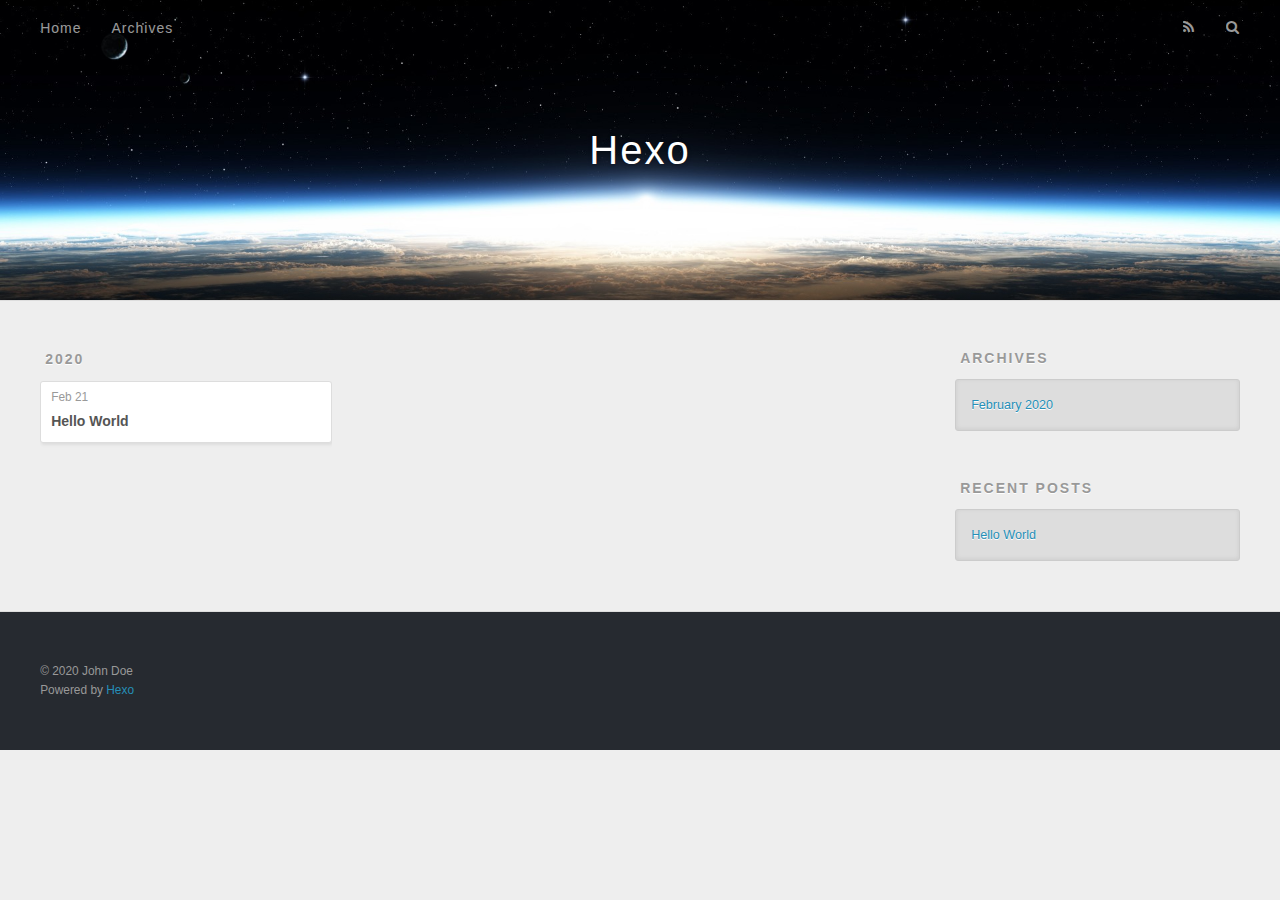
==== archives/2020/index.html @ e288b075 "Site updated: 2020-02-21 16:26:40" ====
<!DOCTYPE html>
<html>
<head>
  <meta charset="utf-8">
  

  
  <title>Archives: 2020 | Hexo</title>
  <meta name="viewport" content="width=device-width, initial-scale=1, maximum-scale=1">
  <meta property="og:type" content="website">
<meta property="og:title" content="Hexo">
<meta property="og:url" content="http://yoursite.com/archives/2020/index.html">
<meta property="og:site_name" content="Hexo">
<meta property="og:locale" content="en_US">
<meta property="article:author" content="John Doe">
<meta name="twitter:card" content="summary">
  
    <link rel="alternate" href="/atom.xml" title="Hexo" type="application/atom+xml">
  
  
    <link rel="icon" href="/favicon.png">
  
  
    <link href="//fonts.googleapis.com/css?family=Source+Code+Pro" rel="stylesheet" type="text/css">
  
  
<link rel="stylesheet" href="/css/style.css">

<meta name="generator" content="Hexo 4.2.0"></head>

<body>
  <div id="container">
    <div id="wrap">
      <header id="header">
  <div id="banner"></div>
  <div id="header-outer" class="outer">
    <div id="header-title" class="inner">
      <h1 id="logo-wrap">
        <a href="/" id="logo">Hexo</a>
      </h1>
      
    </div>
    <div id="header-inner" class="inner">
      <nav id="main-nav">
        <a id="main-nav-toggle" class="nav-icon"></a>
        
          <a class="main-nav-link" href="/">Home</a>
        
          <a class="main-nav-link" href="/archives">Archives</a>
        
      </nav>
      <nav id="sub-nav">
        
          <a id="nav-rss-link" class="nav-icon" href="/atom.xml" title="RSS Feed"></a>
        
        <a id="nav-search-btn" class="nav-icon" title="Search"></a>
      </nav>
      <div id="search-form-wrap">
        <form action="//google.com/search" method="get" accept-charset="UTF-8" class="search-form"><input type="search" name="q" class="search-form-input" placeholder="Search"><button type="submit" class="search-form-submit">&#xF002;</button><input type="hidden" name="sitesearch" value="http://yoursite.com"></form>
      </div>
    </div>
  </div>
</header>
      <div class="outer">
        <section id="main">
  
  
    
    
      
      
      <section class="archives-wrap">
        <div class="archive-year-wrap">
          <a href="/archives/2020" class="archive-year">2020</a>
        </div>
        <div class="archives">
    
    <article class="archive-article archive-type-post">
  <div class="archive-article-inner">
    <header class="archive-article-header">
      <a href="/2020/02/21/hello-world/" class="archive-article-date">
  <time datetime="2020-02-21T07:49:19.389Z" itemprop="datePublished">Feb 21</time>
</a>
      
  
    <h1 itemprop="name">
      <a class="archive-article-title" href="/2020/02/21/hello-world/">Hello World</a>
    </h1>
  

    </header>
  </div>
</article>
  
  
    </div></section>
  


</section>
        
          <aside id="sidebar">
  
    

  
    

  
    
  
    
  <div class="widget-wrap">
    <h3 class="widget-title">Archives</h3>
    <div class="widget">
      <ul class="archive-list"><li class="archive-list-item"><a class="archive-list-link" href="/archives/2020/02/">February 2020</a></li></ul>
    </div>
  </div>


  
    
  <div class="widget-wrap">
    <h3 class="widget-title">Recent Posts</h3>
    <div class="widget">
      <ul>
        
          <li>
            <a href="/2020/02/21/hello-world/">Hello World</a>
          </li>
        
      </ul>
    </div>
  </div>

  
</aside>
        
      </div>
      <footer id="footer">
  
  <div class="outer">
    <div id="footer-info" class="inner">
      &copy; 2020 John Doe<br>
      Powered by <a href="http://hexo.io/" target="_blank">Hexo</a>
    </div>
  </div>
</footer>
    </div>
    <nav id="mobile-nav">
  
    <a href="/" class="mobile-nav-link">Home</a>
  
    <a href="/archives" class="mobile-nav-link">Archives</a>
  
</nav>
    

<script src="//ajax.googleapis.com/ajax/libs/jquery/2.0.3/jquery.min.js"></script>


  
<link rel="stylesheet" href="/fancybox/jquery.fancybox.css">

  
<script src="/fancybox/jquery.fancybox.pack.js"></script>




<script src="/js/script.js"></script>




  </div>
</body>
</html>
---- css/style.css ----
body {
  width: 100%;
}
body:before,
body:after {
  content: "";
  display: table;
}
body:after {
  clear: both;
}
html,
body,
div,
span,
applet,
object,
iframe,
h1,
h2,
h3,
h4,
h5,
h6,
p,
blockquote,
pre,
a,
abbr,
acronym,
address,
big,
cite,
code,
del,
dfn,
em,
img,
ins,
kbd,
q,
s,
samp,
small,
strike,
strong,
sub,
sup,
tt,
var,
dl,
dt,
dd,
ol,
ul,
li,
fieldset,
form,
label,
legend,
table,
caption,
tbody,
tfoot,
thead,
tr,
th,
td {
  margin: 0;
  padding: 0;
  border: 0;
  outline: 0;
  font-weight: inherit;
  font-style: inherit;
  font-family: inherit;
  font-size: 100%;
  vertical-align: baseline;
}
body {
  line-height: 1;
  color: #000;
  background: #fff;
}
ol,
ul {
  list-style: none;
}
table {
  border-collapse: separate;
  border-spacing: 0;
  vertical-align: middle;
}
caption,
th,
td {
  text-align: left;
  font-weight: normal;
  vertical-align: middle;
}
a img {
  border: none;
}
input,
button {
  margin: 0;
  padding: 0;
}
input::-moz-focus-inner,
button::-moz-focus-inner {
  border: 0;
  padding: 0;
}
@font-face {
  font-family: FontAwesome;
  font-style: normal;
  font-weight: normal;
  src: url("fonts/fontawesome-webfont.eot?v=#4.0.3");
  src: url("fonts/fontawesome-webfont.eot?#iefix&v=#4.0.3") format("embedded-opentype"), url("fonts/fontawesome-webfont.woff?v=#4.0.3") format("woff"), url("fonts/fontawesome-webfont.ttf?v=#4.0.3") format("truetype"), url("fonts/fontawesome-webfont.svg#fontawesomeregular?v=#4.0.3") format("svg");
}
html,
body,
#container {
  height: 100%;
}
body {
  background: #eee;
  font: 14px -apple-system, BlinkMacSystemFont, "Segoe UI", "Roboto", "Oxygen", "Ubuntu", "Cantarell", "Fira Sans", "Droid Sans", "Helvetica Neue", sans-serif;
  -webkit-text-size-adjust: 100%;
}
.outer {
  max-width: 1220px;
  margin: 0 auto;
  padding: 0 20px;
}
.outer:before,
.outer:after {
  content: "";
  display: table;
}
.outer:after {
  clear: both;
}
.inner {
  display: inline;
  float: left;
  width: 98.33333333333333%;
  margin: 0 0.833333333333333%;
}
.left,
.alignleft {
  float: left;
}
.right,
.alignright {
  float: right;
}
.clear {
  clear: both;
}
#container {
  position: relative;
}
.mobile-nav-on {
  overflow: hidden;
}
#wrap {
  height: 100%;
  width: 100%;
  position: absolute;
  top: 0;
  left: 0;
  -webkit-transition: 0.2s ease-out;
  -moz-transition: 0.2s ease-out;
  -ms-transition: 0.2s ease-out;
  transition: 0.2s ease-out;
  z-index: 1;
  background: #eee;
}
.mobile-nav-on #wrap {
  left: 280px;
}
@media screen and (min-width: 768px) {
  #main {
    display: inline;
    float: left;
    width: 73.33333333333333%;
    margin: 0 0.833333333333333%;
  }
}
.article-date,
.article-category-link,
.archive-year,
.widget-title {
  text-decoration: none;
  text-transform: uppercase;
  letter-spacing: 2px;
  color: #999;
  margin-bottom: 1em;
  margin-left: 5px;
  line-height: 1em;
  text-shadow: 0 1px #fff;
  font-weight: bold;
}
.article-inner,
.archive-article-inner {
  background: #fff;
  -webkit-box-shadow: 1px 2px 3px #ddd;
  box-shadow: 1px 2px 3px #ddd;
  border: 1px solid #ddd;
  border-radius: 3px;
}
.article-entry h1,
.widget h1 {
  font-size: 2em;
}
.article-entry h2,
.widget h2 {
  font-size: 1.5em;
}
.article-entry h3,
.widget h3 {
  font-size: 1.3em;
}
.article-entry h4,
.widget h4 {
  font-size: 1.2em;
}
.article-entry h5,
.widget h5 {
  font-size: 1em;
}
.article-entry h6,
.widget h6 {
  font-size: 1em;
  color: #999;
}
.article-entry hr,
.widget hr {
  border: 1px dashed #ddd;
}
.article-entry strong,
.widget strong {
  font-weight: bold;
}
.article-entry em,
.widget em,
.article-entry cite,
.widget cite {
  font-style: italic;
}
.article-entry sup,
.widget sup,
.article-entry sub,
.widget sub {
  font-size: 0.75em;
  line-height: 0;
  position: relative;
  vertical-align: baseline;
}
.article-entry sup,
.widget sup {
  top: -0.5em;
}
.article-entry sub,
.widget sub {
  bottom: -0.2em;
}
.article-entry small,
.widget small {
  font-size: 0.85em;
}
.article-entry acronym,
.widget acronym,
.article-entry abbr,
.widget abbr {
  border-bottom: 1px dotted;
}
.article-entry ul,
.widget ul,
.article-entry ol,
.widget ol,
.article-entry dl,
.widget dl {
  margin: 0 20px;
  line-height: 1.6em;
}
.article-entry ul ul,
.widget ul ul,
.article-entry ol ul,
.widget ol ul,
.article-entry ul ol,
.widget ul ol,
.article-entry ol ol,
.widget ol ol {
  margin-top: 0;
  margin-bottom: 0;
}
.article-entry ul,
.widget ul {
  list-style: disc;
}
.article-entry ol,
.widget ol {
  list-style: decimal;
}
.article-entry dt,
.widget dt {
  font-weight: bold;
}
#header {
  height: 300px;
  position: relative;
  border-bottom: 1px solid #ddd;
}
#header:before,
#header:after {
  content: "";
  position: absolute;
  left: 0;
  right: 0;
  height: 40px;
}
#header:before {
  top: 0;
  background: -webkit-linear-gradient(rgba(0,0,0,0.2), transparent);
  background: -moz-linear-gradient(rgba(0,0,0,0.2), transparent);
  background: -ms-linear-gradient(rgba(0,0,0,0.2), transparent);
  background: linear-gradient(rgba(0,0,0,0.2), transparent);
}
#header:after {
  bottom: 0;
  background: -webkit-linear-gradient(transparent, rgba(0,0,0,0.2));
  background: -moz-linear-gradient(transparent, rgba(0,0,0,0.2));
  background: -ms-linear-gradient(transparent, rgba(0,0,0,0.2));
  background: linear-gradient(transparent, rgba(0,0,0,0.2));
}
#header-outer {
  height: 100%;
  position: relative;
}
#header-inner {
  position: relative;
  overflow: hidden;
}
#banner {
  position: absolute;
  top: 0;
  left: 0;
  width: 100%;
  height: 100%;
  background: url("images/banner.jpg") center #000;
  -webkit-background-size: cover;
  -moz-background-size: cover;
  background-size: cover;
  z-index: -1;
}
#header-title {
  text-align: center;
  height: 40px;
  position: absolute;
  top: 50%;
  left: 0;
  margin-top: -20px;
}
#logo,
#subtitle {
  text-decoration: none;
  color: #fff;
  font-weight: 300;
  text-shadow: 0 1px 4px rgba(0,0,0,0.3);
}
#logo {
  font-size: 40px;
  line-height: 40px;
  letter-spacing: 2px;
}
#subtitle {
  font-size: 16px;
  line-height: 16px;
  letter-spacing: 1px;
}
#subtitle-wrap {
  margin-top: 16px;
}
#main-nav {
  float: left;
  margin-left: -15px;
}
.nav-icon,
.main-nav-link {
  float: left;
  color: #fff;
  opacity: 0.6;
  text-decoration: none;
  text-shadow: 0 1px rgba(0,0,0,0.2);
  -webkit-transition: opacity 0.2s;
  -moz-transition: opacity 0.2s;
  -ms-transition: opacity 0.2s;
  transition: opacity 0.2s;
  display: block;
  padding: 20px 15px;
}
.nav-icon:hover,
.main-nav-link:hover {
  opacity: 1;
}
.nav-icon {
  font-family: FontAwesome;
  text-align: center;
  font-size: 14px;
  width: 14px;
  height: 14px;
  padding: 20px 15px;
  position: relative;
  cursor: pointer;
}
.main-nav-link {
  font-weight: 300;
  letter-spacing: 1px;
}
@media screen and (max-width: 479px) {
  .main-nav-link {
    display: none;
  }
}
#main-nav-toggle {
  display: none;
}
#main-nav-toggle:before {
  content: "\f0c9";
}
@media screen and (max-width: 479px) {
  #main-nav-toggle {
    display: block;
  }
}
#sub-nav {
  float: right;
  margin-right: -15px;
}
#nav-rss-link:before {
  content: "\f09e";
}
#nav-search-btn:before {
  content: "\f002";
}
#search-form-wrap {
  position: absolute;
  top: 15px;
  width: 150px;
  height: 30px;
  right: -150px;
  opacity: 0;
  -webkit-transition: 0.2s ease-out;
  -moz-transition: 0.2s ease-out;
  -ms-transition: 0.2s ease-out;
  transition: 0.2s ease-out;
}
#search-form-wrap.on {
  opacity: 1;
  right: 0;
}
@media screen and (max-width: 479px) {
  #search-form-wrap {
    width: 100%;
    right: -100%;
  }
}
.search-form {
  position: absolute;
  top: 0;
  left: 0;
  right: 0;
  background: #fff;
  padding: 5px 15px;
  border-radius: 15px;
  -webkit-box-shadow: 0 0 10px rgba(0,0,0,0.3);
  box-shadow: 0 0 10px rgba(0,0,0,0.3);
}
.search-form-input {
  border: none;
  background: none;
  color: #555;
  width: 100%;
  font: 13px -apple-system, BlinkMacSystemFont, "Segoe UI", "Roboto", "Oxygen", "Ubuntu", "Cantarell", "Fira Sans", "Droid Sans", "Helvetica Neue", sans-serif;
  outline: none;
}
.search-form-input::-webkit-search-results-decoration,
.search-form-input::-webkit-search-cancel-button {
  -webkit-appearance: none;
}
.search-form-submit {
  position: absolute;
  top: 50%;
  right: 10px;
  margin-top: -7px;
  font: 13px FontAwesome;
  border: none;
  background: none;
  color: #bbb;
  cursor: pointer;
}
.search-form-submit:hover,
.search-form-submit:focus {
  color: #777;
}
.article {
  margin: 50px 0;
}
.article-inner {
  overflow: hidden;
}
.article-meta:before,
.article-meta:after {
  content: "";
  display: table;
}
.article-meta:after {
  clear: both;
}
.article-date {
  float: left;
}
.article-category {
  float: left;
  line-height: 1em;
  color: #ccc;
  text-shadow: 0 1px #fff;
  margin-left: 8px;
}
.article-category:before {
  content: "\2022";
}
.article-category-link {
  margin: 0 12px 1em;
}
.article-header {
  padding: 20px 20px 0;
}
.article-title {
  text-decoration: none;
  font-size: 2em;
  font-weight: bold;
  color: #555;
  line-height: 1.1em;
  -webkit-transition: color 0.2s;
  -moz-transition: color 0.2s;
  -ms-transition: color 0.2s;
  transition: color 0.2s;
}
a.article-title:hover {
  color: #258fb8;
}
.article-entry {
  color: #555;
  padding: 0 20px;
}
.article-entry:before,
.article-entry:after {
  content: "";
  display: table;
}
.article-entry:after {
  clear: both;
}
.article-entry p,
.article-entry table {
  line-height: 1.6em;
  margin: 1.6em 0;
}
.article-entry h1,
.article-entry h2,
.article-entry h3,
.article-entry h4,
.article-entry h5,
.article-entry h6 {
  font-weight: bold;
}
.article-entry h1,
.article-entry h2,
.article-entry h3,
.article-entry h4,
.article-entry h5,
.article-entry h6 {
  line-height: 1.1em;
  margin: 1.1em 0;
}
.article-entry a {
  color: #258fb8;
  text-decoration: none;
}
.article-entry a:hover {
  text-decoration: underline;
}
.article-entry ul,
.article-entry ol,
.article-entry dl {
  margin-top: 1.6em;
  margin-bottom: 1.6em;
}
.article-entry img,
.article-entry video {
  max-width: 100%;
  height: auto;
  display: block;
  margin: auto;
}
.article-entry iframe {
  border: none;
}
.article-entry table {
  width: 100%;
  border-collapse: collapse;
  border-spacing: 0;
}
.article-entry th {
  font-weight: bold;
  border-bottom: 3px solid #ddd;
  padding-bottom: 0.5em;
}
.article-entry td {
  border-bottom: 1px solid #ddd;
  padding: 10px 0;
}
.article-entry blockquote {
  font-family: Georgia, "Times New Roman", serif;
  font-size: 1.4em;
  margin: 1.6em 20px;
  text-align: center;
}
.article-entry blockquote footer {
  font-size: 14px;
  margin: 1.6em 0;
  font-family: -apple-system, BlinkMacSystemFont, "Segoe UI", "Roboto", "Oxygen", "Ubuntu", "Cantarell", "Fira Sans", "Droid Sans", "Helvetica Neue", sans-serif;
}
.article-entry blockquote footer cite:before {
  content: "—";
  padding: 0 0.5em;
}
.article-entry .pullquote {
  text-align: left;
  width: 45%;
  margin: 0;
}
.article-entry .pullquote.left {
  margin-left: 0.5em;
  margin-right: 1em;
}
.article-entry .pullquote.right {
  margin-right: 0.5em;
  margin-left: 1em;
}
.article-entry .caption {
  color: #999;
  display: block;
  font-size: 0.9em;
  margin-top: 0.5em;
  position: relative;
  text-align: center;
}
.article-entry .video-container {
  position: relative;
  padding-top: 56.25%;
  height: 0;
  overflow: hidden;
}
.article-entry .video-container iframe,
.article-entry .video-container object,
.article-entry .video-container embed {
  position: absolute;
  top: 0;
  left: 0;
  width: 100%;
  height: 100%;
  margin-top: 0;
}
.article-more-link a {
  display: inline-block;
  line-height: 1em;
  padding: 6px 15px;
  border-radius: 15px;
  background: #eee;
  color: #999;
  text-shadow: 0 1px #fff;
  text-decoration: none;
}
.article-more-link a:hover {
  background: #258fb8;
  color: #fff;
  text-decoration: none;
  text-shadow: 0 1px #1e7293;
}
.article-footer {
  font-size: 0.85em;
  line-height: 1.6em;
  border-top: 1px solid #ddd;
  padding-top: 1.6em;
  margin: 0 20px 20px;
}
.article-footer:before,
.article-footer:after {
  content: "";
  display: table;
}
.article-footer:after {
  clear: both;
}
.article-footer a {
  color: #999;
  text-decoration: none;
}
.article-footer a:hover {
  color: #555;
}
.article-tag-list-item {
  float: left;
  margin-right: 10px;
}
.article-tag-list-link:before {
  content: "#";
}
.article-comment-link {
  float: right;
}
.article-comment-link:before {
  content: "\f075";
  font-family: FontAwesome;
  padding-right: 8px;
}
.article-share-link {
  cursor: pointer;
  float: right;
  margin-left: 20px;
}
.article-share-link:before {
  content: "\f064";
  font-family: FontAwesome;
  padding-right: 6px;
}
#article-nav {
  position: relative;
}
#article-nav:before,
#article-nav:after {
  content: "";
  display: table;
}
#article-nav:after {
  clear: both;
}
@media screen and (min-width: 768px) {
  #article-nav {
    margin: 50px 0;
  }
  #article-nav:before {
    width: 8px;
    height: 8px;
    position: absolute;
    top: 50%;
    left: 50%;
    margin-top: -4px;
    margin-left: -4px;
    content: "";
    border-radius: 50%;
    background: #ddd;
    -webkit-box-shadow: 0 1px 2px #fff;
    box-shadow: 0 1px 2px #fff;
  }
}
.article-nav-link-wrap {
  text-decoration: none;
  text-shadow: 0 1px #fff;
  color: #999;
  -webkit-box-sizing: border-box;
  -moz-box-sizing: border-box;
  box-sizing: border-box;
  margin-top: 50px;
  text-align: center;
  display: block;
}
.article-nav-link-wrap:hover {
  color: #555;
}
@media screen and (min-width: 768px) {
  .article-nav-link-wrap {
    width: 50%;
    margin-top: 0;
  }
}
@media screen and (min-width: 768px) {
  #article-nav-newer {
    float: left;
    text-align: right;
    padding-right: 20px;
  }
}
@media screen and (min-width: 768px) {
  #article-nav-older {
    float: right;
    text-align: left;
    padding-left: 20px;
  }
}
.article-nav-caption {
  text-transform: uppercase;
  letter-spacing: 2px;
  color: #ddd;
  line-height: 1em;
  font-weight: bold;
}
#article-nav-newer .article-nav-caption {
  margin-right: -2px;
}
.article-nav-title {
  font-size: 0.85em;
  line-height: 1.6em;
  margin-top: 0.5em;
}
.article-share-box {
  position: absolute;
  display: none;
  background: #fff;
  -webkit-box-shadow: 1px 2px 10px rgba(0,0,0,0.2);
  box-shadow: 1px 2px 10px rgba(0,0,0,0.2);
  border-radius: 3px;
  margin-left: -145px;
  overflow: hidden;
  z-index: 1;
}
.article-share-box.on {
  display: block;
}
.article-share-input {
  width: 100%;
  background: none;
  -webkit-box-sizing: border-box;
  -moz-box-sizing: border-box;
  box-sizing: border-box;
  font: 14px -apple-system, BlinkMacSystemFont, "Segoe UI", "Roboto", "Oxygen", "Ubuntu", "Cantarell", "Fira Sans", "Droid Sans", "Helvetica Neue", sans-serif;
  padding: 0 15px;
  color: #555;
  outline: none;
  border: 1px solid #ddd;
  border-radius: 3px 3px 0 0;
  height: 36px;
  line-height: 36px;
}
.article-share-links {
  background: #eee;
}
.article-share-links:before,
.article-share-links:after {
  content: "";
  display: table;
}
.article-share-links:after {
  clear: both;
}
.article-share-twitter,
.article-share-facebook,
.article-share-pinterest,
.article-share-google {
  width: 50px;
  height: 36px;
  display: block;
  float: left;
  position: relative;
  color: #999;
  text-shadow: 0 1px #fff;
}
.article-share-twitter:before,
.article-share-facebook:before,
.article-share-pinterest:before,
.article-share-google:before {
  font-size: 20px;
  font-family: FontAwesome;
  width: 20px;
  height: 20px;
  position: absolute;
  top: 50%;
  left: 50%;
  margin-top: -10px;
  margin-left: -10px;
  text-align: center;
}
.article-share-twitter:hover,
.article-share-facebook:hover,
.article-share-pinterest:hover,
.article-share-google:hover {
  color: #fff;
}
.article-share-twitter:before {
  content: "\f099";
}
.article-share-twitter:hover {
  background: #00aced;
  text-shadow: 0 1px #008abe;
}
.article-share-facebook:before {
  content: "\f09a";
}
.article-share-facebook:hover {
  background: #3b5998;
  text-shadow: 0 1px #2f477a;
}
.article-share-pinterest:before {
  content: "\f0d2";
}
.article-share-pinterest:hover {
  background: #cb2027;
  text-shadow: 0 1px #a21a1f;
}
.article-share-google:before {
  content: "\f0d5";
}
.article-share-google:hover {
  background: #dd4b39;
  text-shadow: 0 1px #be3221;
}
.article-gallery {
  background: #000;
  position: relative;
}
.article-gallery-photos {
  position: relative;
  overflow: hidden;
}
.article-gallery-img {
  display: none;
  max-width: 100%;
}
.article-gallery-img:first-child {
  display: block;
}
.article-gallery-img.loaded {
  position: absolute;
  display: block;
}
.article-gallery-img img {
  display: block;
  max-width: 100%;
  margin: 0 auto;
}
#comments {
  background: #fff;
  -webkit-box-shadow: 1px 2px 3px #ddd;
  box-shadow: 1px 2px 3px #ddd;
  padding: 20px;
  border: 1px solid #ddd;
  border-radius: 3px;
  margin: 50px 0;
}
#comments a {
  color: #258fb8;
}
.archives-wrap {
  margin: 50px 0;
}
.archives:before,
.archives:after {
  content: "";
  display: table;
}
.archives:after {
  clear: both;
}
.archive-year-wrap {
  margin-bottom: 1em;
}
.archives {
  -webkit-column-gap: 10px;
  -moz-column-gap: 10px;
  column-gap: 10px;
}
@media screen and (min-width: 480px) and (max-width: 767px) {
  .archives {
    -webkit-column-count: 2;
    -moz-column-count: 2;
    column-count: 2;
  }
}
@media screen and (min-width: 768px) {
  .archives {
    -webkit-column-count: 3;
    -moz-column-count: 3;
    column-count: 3;
  }
}
.archive-article {
  -webkit-column-break-inside: avoid;
  page-break-inside: avoid;
  overflow: hidden;
  break-inside: avoid-column;
}
.archive-article-inner {
  padding: 10px;
  margin-bottom: 15px;
}
.archive-article-title {
  text-decoration: none;
  font-weight: bold;
  color: #555;
  -webkit-transition: color 0.2s;
  -moz-transition: color 0.2s;
  -ms-transition: color 0.2s;
  transition: color 0.2s;
  line-height: 1.6em;
}
.archive-article-title:hover {
  color: #258fb8;
}
.archive-article-footer {
  margin-top: 1em;
}
.archive-article-date {
  color: #999;
  text-decoration: none;
  font-size: 0.85em;
  line-height: 1em;
  margin-bottom: 0.5em;
  display: block;
}
#page-nav {
  margin: 50px auto;
  background: #fff;
  -webkit-box-shadow: 1px 2px 3px #ddd;
  box-shadow: 1px 2px 3px #ddd;
  border: 1px solid #ddd;
  border-radius: 3px;
  text-align: center;
  color: #999;
  overflow: hidden;
}
#page-nav:before,
#page-nav:after {
  content: "";
  display: table;
}
#page-nav:after {
  clear: both;
}
#page-nav a,
#page-nav span {
  padding: 10px 20px;
  line-height: 1;
  height: 2ex;
}
#page-nav a {
  color: #999;
  text-decoration: none;
}
#page-nav a:hover {
  background: #999;
  color: #fff;
}
#page-nav .prev {
  float: left;
}
#page-nav .next {
  float: right;
}
#page-nav .page-number {
  display: inline-block;
}
@media screen and (max-width: 479px) {
  #page-nav .page-number {
    display: none;
  }
}
#page-nav .current {
  color: #555;
  font-weight: bold;
}
#page-nav .space {
  color: #ddd;
}
#footer {
  background: #262a30;
  padding: 50px 0;
  border-top: 1px solid #ddd;
  color: #999;
}
#footer a {
  color: #258fb8;
  text-decoration: none;
}
#footer a:hover {
  text-decoration: underline;
}
#footer-info {
  line-height: 1.6em;
  font-size: 0.85em;
}
.article-entry pre,
.article-entry .highlight {
  background: #2d2d2d;
  margin: 0 -20px;
  padding: 15px 20px;
  border-style: solid;
  border-color: #ddd;
  border-width: 1px 0;
  overflow: auto;
  color: #ccc;
  line-height: 22.400000000000002px;
}
.article-entry .highlight .gutter pre,
.article-entry .gist .gist-file .gist-data .line-numbers {
  color: #666;
  font-size: 0.85em;
}
.article-entry pre,
.article-entry code {
  font-family: "Source Code Pro", Consolas, Monaco, Menlo, Consolas, monospace;
}
.article-entry code {
  background: #eee;
  text-shadow: 0 1px #fff;
  padding: 0 0.3em;
}
.article-entry pre code {
  background: none;
  text-shadow: none;
  padding: 0;
}
.article-entry .highlight pre {
  border: none;
  margin: 0;
  padding: 0;
}
.article-entry .highlight table {
  margin: 0;
  width: auto;
}
.article-entry .highlight td {
  border: none;
  padding: 0;
}
.article-entry .highlight figcaption {
  font-size: 0.85em;
  color: #999;
  line-height: 1em;
  margin-bottom: 1em;
}
.article-entry .highlight figcaption:before,
.article-entry .highlight figcaption:after {
  content: "";
  display: table;
}
.article-entry .highlight figcaption:after {
  clear: both;
}
.article-entry .highlight figcaption a {
  float: right;
}
.article-entry .highlight .gutter pre {
  text-align: right;
  padding-right: 20px;
}
.article-entry .highlight .line {
  height: 22.400000000000002px;
}
.article-entry .highlight .line.marked {
  background: #515151;
}
.article-entry .gist {
  margin: 0 -20px;
  border-style: solid;
  border-color: #ddd;
  border-width: 1px 0;
  background: #2d2d2d;
  padding: 15px 20px 15px 0;
}
.article-entry .gist .gist-file {
  border: none;
  font-family: "Source Code Pro", Consolas, Monaco, Menlo, Consolas, monospace;
  margin: 0;
}
.article-entry .gist .gist-file .gist-data {
  background: none;
  border: none;
}
.article-entry .gist .gist-file .gist-data .line-numbers {
  background: none;
  border: none;
  padding: 0 20px 0 0;
}
.article-entry .gist .gist-file .gist-data .line-data {
  padding: 0 !important;
}
.article-entry .gist .gist-file .highlight {
  margin: 0;
  padding: 0;
  border: none;
}
.article-entry .gist .gist-file .gist-meta {
  background: #2d2d2d;
  color: #999;
  font: 0.85em -apple-system, BlinkMacSystemFont, "Segoe UI", "Roboto", "Oxygen", "Ubuntu", "Cantarell", "Fira Sans", "Droid Sans", "Helvetica Neue", sans-serif;
  text-shadow: 0 0;
  padding: 0;
  margin-top: 1em;
  margin-left: 20px;
}
.article-entry .gist .gist-file .gist-meta a {
  color: #258fb8;
  font-weight: normal;
}
.article-entry .gist .gist-file .gist-meta a:hover {
  text-decoration: underline;
}
pre .comment,
pre .title {
  color: #999;
}
pre .variable,
pre .attribute,
pre .tag,
pre .regexp,
pre .ruby .constant,
pre .xml .tag .title,
pre .xml .pi,
pre .xml .doctype,
pre .html .doctype,
pre .css .id,
pre .css .class,
pre .css .pseudo {
  color: #f2777a;
}
pre .number,
pre .preprocessor,
pre .built_in,
pre .literal,
pre .params,
pre .constant {
  color: #f99157;
}
pre .class,
pre .ruby .class .title,
pre .css .rules .attribute {
  color: #9c9;
}
pre .string,
pre .value,
pre .inheritance,
pre .header,
pre .ruby .symbol,
pre .xml .cdata {
  color: #9c9;
}
pre .css .hexcolor {
  color: #6cc;
}
pre .function,
pre .python .decorator,
pre .python .title,
pre .ruby .function .title,
pre .ruby .title .keyword,
pre .perl .sub,
pre .javascript .title,
pre .coffeescript .title {
  color: #69c;
}
pre .keyword,
pre .javascript .function {
  color: #c9c;
}
@media screen and (max-width: 479px) {
  #mobile-nav {
    position: absolute;
    top: 0;
    left: 0;
    width: 280px;
    height: 100%;
    background: #191919;
    border-right: 1px solid #fff;
  }
}
@media screen and (max-width: 479px) {
  .mobile-nav-link {
    display: block;
    color: #999;
    text-decoration: none;
    padding: 15px 20px;
    font-weight: bold;
  }
  .mobile-nav-link:hover {
    color: #fff;
  }
}
@media screen and (min-width: 768px) {
  #sidebar {
    display: inline;
    float: left;
    width: 23.333333333333332%;
    margin: 0 0.833333333333333%;
  }
}
.widget-wrap {
  margin: 50px 0;
}
.widget {
  color: #777;
  text-shadow: 0 1px #fff;
  background: #ddd;
  -webkit-box-shadow: 0 -1px 4px #ccc inset;
  box-shadow: 0 -1px 4px #ccc inset;
  border: 1px solid #ccc;
  padding: 15px;
  border-radius: 3px;
}
.widget a {
  color: #258fb8;
  text-decoration: none;
}
.widget a:hover {
  text-decoration: underline;
}
.widget ul ul,
.widget ol ul,
.widget dl ul,
.widget ul ol,
.widget ol ol,
.widget dl ol,
.widget ul dl,
.widget ol dl,
.widget dl dl {
  margin-left: 15px;
  list-style: disc;
}
.widget {
  line-height: 1.6em;
  word-wrap: break-word;
  font-size: 0.9em;
}
.widget ul,
.widget ol {
  list-style: none;
  margin: 0;
}
.widget ul ul,
.widget ol ul,
.widget ul ol,
.widget ol ol {
  margin: 0 20px;
}
.widget ul ul,
.widget ol ul {
  list-style: disc;
}
.widget ul ol,
.widget ol ol {
  list-style: decimal;
}
.category-list-count,
.tag-list-count,
.archive-list-count {
  padding-left: 5px;
  color: #999;
  font-size: 0.85em;
}
.category-list-count:before,
.tag-list-count:before,
.archive-list-count:before {
  content: "(";
}
.category-list-count:after,
.tag-list-count:after,
.archive-list-count:after {
  content: ")";
}
.tagcloud a {
  margin-right: 5px;
  display: inline-block;
}
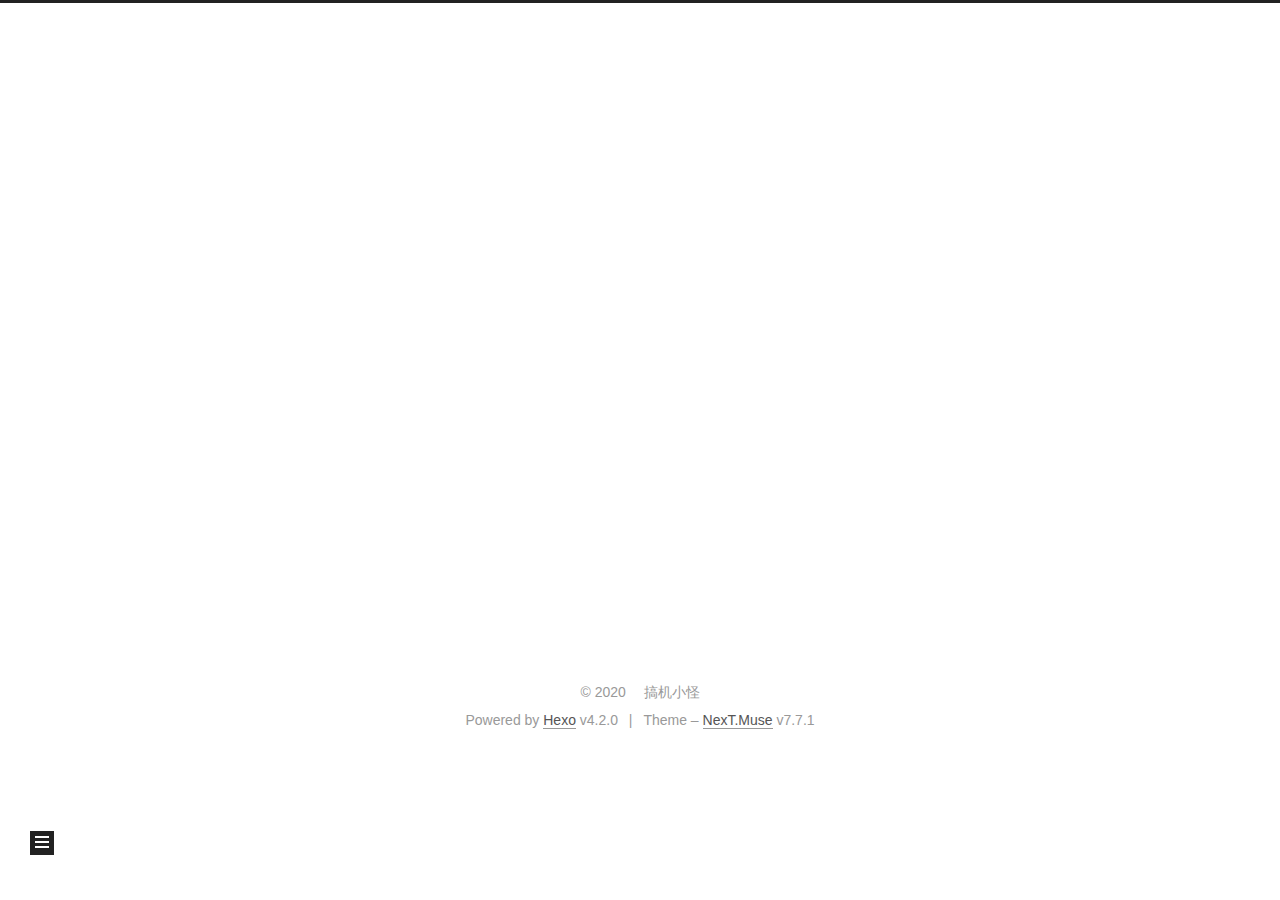
==== commit 6b4dcfe4: "Site updated: 2020-02-22 14:13:14" ====
--- a/archives/2020/index.html
+++ b/archives/2020/index.html
@@ -1,178 +1,356 @@
 <!DOCTYPE html>
-<html>
+<html lang="zh-Hans">
 <head>
-  <meta charset="utf-8">
-  
-
-  
-  <title>Archives: 2020 | Hexo</title>
-  <meta name="viewport" content="width=device-width, initial-scale=1, maximum-scale=1">
-  <meta property="og:type" content="website">
+  <meta charset="UTF-8">
+<meta name="viewport" content="width=device-width, initial-scale=1, maximum-scale=2">
+<meta name="theme-color" content="#222">
+<meta name="generator" content="Hexo 4.2.0">
+  <link rel="apple-touch-icon" sizes="180x180" href="/images/apple-touch-icon-next.png">
+  <link rel="icon" type="image/png" sizes="32x32" href="/images/favicon-32x32-next.png">
+  <link rel="icon" type="image/png" sizes="16x16" href="/images/favicon-16x16-next.png">
+  <link rel="mask-icon" href="/images/logo.svg" color="#222">
+
+<link rel="stylesheet" href="/css/main.css">
+
+
+<link rel="stylesheet" href="/lib/font-awesome/css/font-awesome.min.css">
+
+<script id="hexo-configurations">
+    var NexT = window.NexT || {};
+    var CONFIG = {"hostname":"yoursite.com","root":"/","scheme":"Muse","version":"7.7.1","exturl":false,"sidebar":{"position":"left","display":"post","padding":18,"offset":12,"onmobile":false},"copycode":{"enable":false,"show_result":false,"style":null},"back2top":{"enable":true,"sidebar":false,"scrollpercent":false},"bookmark":{"enable":false,"color":"#222","save":"auto"},"fancybox":false,"mediumzoom":false,"lazyload":false,"pangu":false,"comments":{"style":"tabs","active":null,"storage":true,"lazyload":false,"nav":null},"algolia":{"hits":{"per_page":10},"labels":{"input_placeholder":"Search for Posts","hits_empty":"We didn't find any results for the search: ${query}","hits_stats":"${hits} results found in ${time} ms"}},"localsearch":{"enable":false,"trigger":"auto","top_n_per_article":1,"unescape":false,"preload":false},"motion":{"enable":true,"async":false,"transition":{"post_block":"fadeIn","post_header":"slideDownIn","post_body":"slideDownIn","coll_header":"slideLeftIn","sidebar":"slideUpIn"}}};
+  </script>
+
+  <meta name="description" content="这是一个技术交流博客">
+<meta property="og:type" content="website">
 <meta property="og:title" content="Hexo">
 <meta property="og:url" content="http://yoursite.com/archives/2020/index.html">
 <meta property="og:site_name" content="Hexo">
-<meta property="og:locale" content="en_US">
-<meta property="article:author" content="John Doe">
+<meta property="og:description" content="这是一个技术交流博客">
+<meta property="article:author" content="搞机小怪">
 <meta name="twitter:card" content="summary">
-  
-    <link rel="alternate" href="/atom.xml" title="Hexo" type="application/atom+xml">
-  
-  
-    <link rel="icon" href="/favicon.png">
-  
-  
-    <link href="//fonts.googleapis.com/css?family=Source+Code+Pro" rel="stylesheet" type="text/css">
-  
-  
-<link rel="stylesheet" href="/css/style.css">
-
-<meta name="generator" content="Hexo 4.2.0"></head>
-
-<body>
-  <div id="container">
-    <div id="wrap">
-      <header id="header">
-  <div id="banner"></div>
-  <div id="header-outer" class="outer">
-    <div id="header-title" class="inner">
-      <h1 id="logo-wrap">
-        <a href="/" id="logo">Hexo</a>
-      </h1>
+
+<link rel="canonical" href="http://yoursite.com/archives/2020/">
+
+
+<script id="page-configurations">
+  // https://hexo.io/docs/variables.html
+  CONFIG.page = {
+    sidebar: "",
+    isHome: false,
+    isPost: false
+  };
+</script>
+
+  <title>Archive | Hexo</title>
+  
+
+
+
+
+
+
+  <noscript>
+  <style>
+  .use-motion .brand,
+  .use-motion .menu-item,
+  .sidebar-inner,
+  .use-motion .post-block,
+  .use-motion .pagination,
+  .use-motion .comments,
+  .use-motion .post-header,
+  .use-motion .post-body,
+  .use-motion .collection-header { opacity: initial; }
+
+  .use-motion .site-title,
+  .use-motion .site-subtitle {
+    opacity: initial;
+    top: initial;
+  }
+
+  .use-motion .logo-line-before i { left: initial; }
+  .use-motion .logo-line-after i { right: initial; }
+  </style>
+</noscript>
+
+</head>
+
+<body itemscope itemtype="http://schema.org/WebPage">
+  <div class="container use-motion">
+    <div class="headband"></div>
+
+    <header class="header" itemscope itemtype="http://schema.org/WPHeader">
+      <div class="header-inner"><div class="site-brand-container">
+  <div class="site-nav-toggle">
+    <div class="toggle" aria-label="Toggle navigation bar">
+      <span class="toggle-line toggle-line-first"></span>
+      <span class="toggle-line toggle-line-middle"></span>
+      <span class="toggle-line toggle-line-last"></span>
+    </div>
+  </div>
+
+  <div class="site-meta">
+
+    <div>
+      <a href="/" class="brand" rel="start">
+        <span class="logo-line-before"><i></i></span>
+        <span class="site-title">Hexo</span>
+        <span class="logo-line-after"><i></i></span>
+      </a>
+    </div>
+  </div>
+
+  <div class="site-nav-right"></div>
+</div>
+
+
+<nav class="site-nav">
+  
+  <ul id="menu" class="menu">
+        <li class="menu-item menu-item-home">
+
+    <a href="/" rel="section"><i class="fa fa-fw fa-home"></i>Home</a>
+
+  </li>
+        <li class="menu-item menu-item-archives">
+
+    <a href="/archives/" rel="section"><i class="fa fa-fw fa-archive"></i>Archives</a>
+
+  </li>
+  </ul>
+
+</nav>
+</div>
+    </header>
+
+    
+  <div class="back-to-top">
+    <i class="fa fa-arrow-up"></i>
+    <span>0%</span>
+  </div>
+
+
+    <main class="main">
+      <div class="main-inner">
+        <div class="content-wrap">
+          
+
+          <div class="content">
+            
+
+  
+  
+  
+  <div class="post-block">
+    <div class="posts-collapse">
+      <div class="collection-title">
+        <span class="collection-header">Um..! 2 posts in total. Keep on posting.</span>
+      </div>
+
       
-    </div>
-    <div id="header-inner" class="inner">
-      <nav id="main-nav">
-        <a id="main-nav-toggle" class="nav-icon"></a>
+    <div class="collection-year">
+      <h1 class="collection-header">2020</h1>
+    </div>
+
+  <article itemscope itemtype="http://schema.org/Article">
+    <header class="post-header">
+
+      <div class="post-meta">
+        <time itemprop="dateCreated"
+              datetime="2020-02-21T18:39:23+08:00"
+              content="2020-02-21">
+          02-21
+        </time>
+      </div>
+
+      <h2 class="post-title">
+          <a class="post-title-link" href="/2020/02/21/Termux%E4%BD%BF%E7%94%A8%E5%B0%8F%E8%AE%B0/" itemprop="url">
+            <span itemprop="name">Termux使用小记</span>
+          </a>
+      </h2>
+
+    </header>
+  </article>
+
+  <article itemscope itemtype="http://schema.org/Article">
+    <header class="post-header">
+
+      <div class="post-meta">
+        <time itemprop="dateCreated"
+              datetime="2020-02-21T15:49:19+08:00"
+              content="2020-02-21">
+          02-21
+        </time>
+      </div>
+
+      <h2 class="post-title">
+          <a class="post-title-link" href="/2020/02/21/hello-world/" itemprop="url">
+            <span itemprop="name">Hello World</span>
+          </a>
+      </h2>
+
+    </header>
+  </article>
+
+
+    </div>
+  </div>
+  
+  
+  
+
+  
+
+
+
+          </div>
+          
+
+<script>
+  window.addEventListener('tabs:register', () => {
+    let activeClass = CONFIG.comments.activeClass;
+    if (CONFIG.comments.storage) {
+      activeClass = localStorage.getItem('comments_active') || activeClass;
+    }
+    if (activeClass) {
+      let activeTab = document.querySelector(`a[href="#comment-${activeClass}"]`);
+      if (activeTab) {
+        activeTab.click();
+      }
+    }
+  });
+  if (CONFIG.comments.storage) {
+    window.addEventListener('tabs:click', event => {
+      if (!event.target.matches('.tabs-comment .tab-content .tab-pane')) return;
+      let commentClass = event.target.classList[1];
+      localStorage.setItem('comments_active', commentClass);
+    });
+  }
+</script>
+
+        </div>
+          
+  
+  <div class="toggle sidebar-toggle">
+    <span class="toggle-line toggle-line-first"></span>
+    <span class="toggle-line toggle-line-middle"></span>
+    <span class="toggle-line toggle-line-last"></span>
+  </div>
+
+  <aside class="sidebar">
+    <div class="sidebar-inner">
+
+      <ul class="sidebar-nav motion-element">
+        <li class="sidebar-nav-toc">
+          Table of Contents
+        </li>
+        <li class="sidebar-nav-overview">
+          Overview
+        </li>
+      </ul>
+
+      <!--noindex-->
+      <div class="post-toc-wrap sidebar-panel">
+      </div>
+      <!--/noindex-->
+
+      <div class="site-overview-wrap sidebar-panel">
+        <div class="site-author motion-element" itemprop="author" itemscope itemtype="http://schema.org/Person">
+  <p class="site-author-name" itemprop="name">搞机小怪</p>
+  <div class="site-description" itemprop="description">这是一个技术交流博客</div>
+</div>
+<div class="site-state-wrap motion-element">
+  <nav class="site-state">
+      <div class="site-state-item site-state-posts">
+          <a href="/archives/">
         
-          <a class="main-nav-link" href="/">Home</a>
+          <span class="site-state-item-count">2</span>
+          <span class="site-state-item-name">posts</span>
+        </a>
+      </div>
+  </nav>
+</div>
+
+
+
+      </div>
+
+    </div>
+  </aside>
+  <div id="sidebar-dimmer"></div>
+
+
+      </div>
+    </main>
+
+    <footer class="footer">
+      <div class="footer-inner">
         
-          <a class="main-nav-link" href="/archives">Archives</a>
+
+<div class="copyright">
+  
+  &copy; 
+  <span itemprop="copyrightYear">2020</span>
+  <span class="with-love">
+    <i class="fa fa-user"></i>
+  </span>
+  <span class="author" itemprop="copyrightHolder">搞机小怪</span>
+</div>
+  <div class="powered-by">Powered by <a href="https://hexo.io/" class="theme-link" rel="noopener" target="_blank">Hexo</a> v4.2.0
+  </div>
+  <span class="post-meta-divider">|</span>
+  <div class="theme-info">Theme – <a href="https://muse.theme-next.org/" class="theme-link" rel="noopener" target="_blank">NexT.Muse</a> v7.7.1
+  </div>
+
         
-      </nav>
-      <nav id="sub-nav">
-        
-          <a id="nav-rss-link" class="nav-icon" href="/atom.xml" title="RSS Feed"></a>
-        
-        <a id="nav-search-btn" class="nav-icon" title="Search"></a>
-      </nav>
-      <div id="search-form-wrap">
-        <form action="//google.com/search" method="get" accept-charset="UTF-8" class="search-form"><input type="search" name="q" class="search-form-input" placeholder="Search"><button type="submit" class="search-form-submit">&#xF002;</button><input type="hidden" name="sitesearch" value="http://yoursite.com"></form>
-      </div>
-    </div>
-  </div>
-</header>
-      <div class="outer">
-        <section id="main">
-  
-  
-    
-    
-      
-      
-      <section class="archives-wrap">
-        <div class="archive-year-wrap">
-          <a href="/archives/2020" class="archive-year">2020</a>
-        </div>
-        <div class="archives">
-    
-    <article class="archive-article archive-type-post">
-  <div class="archive-article-inner">
-    <header class="archive-article-header">
-      <a href="/2020/02/21/hello-world/" class="archive-article-date">
-  <time datetime="2020-02-21T07:49:19.389Z" itemprop="datePublished">Feb 21</time>
-</a>
-      
-  
-    <h1 itemprop="name">
-      <a class="archive-article-title" href="/2020/02/21/hello-world/">Hello World</a>
-    </h1>
-  
-
-    </header>
-  </div>
-</article>
-  
-  
-    </div></section>
-  
-
-
-</section>
-        
-          <aside id="sidebar">
-  
-    
-
-  
-    
-
-  
-    
-  
-    
-  <div class="widget-wrap">
-    <h3 class="widget-title">Archives</h3>
-    <div class="widget">
-      <ul class="archive-list"><li class="archive-list-item"><a class="archive-list-link" href="/archives/2020/02/">February 2020</a></li></ul>
-    </div>
-  </div>
-
-
-  
-    
-  <div class="widget-wrap">
-    <h3 class="widget-title">Recent Posts</h3>
-    <div class="widget">
-      <ul>
-        
-          <li>
-            <a href="/2020/02/21/hello-world/">Hello World</a>
-          </li>
-        
-      </ul>
-    </div>
-  </div>
-
-  
-</aside>
-        
-      </div>
-      <footer id="footer">
-  
-  <div class="outer">
-    <div id="footer-info" class="inner">
-      &copy; 2020 John Doe<br>
-      Powered by <a href="http://hexo.io/" target="_blank">Hexo</a>
-    </div>
-  </div>
-</footer>
-    </div>
-    <nav id="mobile-nav">
-  
-    <a href="/" class="mobile-nav-link">Home</a>
-  
-    <a href="/archives" class="mobile-nav-link">Archives</a>
-  
-</nav>
-    
-
-<script src="//ajax.googleapis.com/ajax/libs/jquery/2.0.3/jquery.min.js"></script>
-
-
-  
-<link rel="stylesheet" href="/fancybox/jquery.fancybox.css">
-
-  
-<script src="/fancybox/jquery.fancybox.pack.js"></script>
-
-
-
-
-<script src="/js/script.js"></script>
-
-
-
-
-  </div>
+
+
+
+
+
+
+
+
+      </div>
+    </footer>
+  </div>
+
+  
+  <script src="/lib/anime.min.js"></script>
+  <script src="/lib/velocity/velocity.min.js"></script>
+  <script src="/lib/velocity/velocity.ui.min.js"></script>
+
+<script src="/js/utils.js"></script>
+
+<script src="/js/motion.js"></script>
+
+
+<script src="/js/schemes/muse.js"></script>
+
+
+<script src="/js/next-boot.js"></script>
+
+
+
+
+  
+
+
+
+
+
+
+
+
+
+
+
+
+
+
+
+  
+
+  
+
 </body>
-</html>+</html>
--- a/css/main.css
+++ b/css/main.css
@@ -0,0 +1,2279 @@
+html {
+  line-height: 1.15; /* 1 */
+  -webkit-text-size-adjust: 100%; /* 2 */
+}
+body {
+  margin: 0;
+}
+main {
+  display: block;
+}
+h1 {
+  font-size: 2em;
+  margin: 0.67em 0;
+}
+hr {
+  box-sizing: content-box; /* 1 */
+  height: 0; /* 1 */
+  overflow: visible; /* 2 */
+}
+pre {
+  font-family: monospace, monospace; /* 1 */
+  font-size: 1em; /* 2 */
+}
+a {
+  background: transparent;
+}
+abbr[title] {
+  border-bottom: none; /* 1 */
+  text-decoration: underline; /* 2 */
+  text-decoration: underline dotted; /* 2 */
+}
+b,
+strong {
+  font-weight: bolder;
+}
+code,
+kbd,
+samp {
+  font-family: monospace, monospace; /* 1 */
+  font-size: 1em; /* 2 */
+}
+small {
+  font-size: 80%;
+}
+sub,
+sup {
+  font-size: 75%;
+  line-height: 0;
+  position: relative;
+  vertical-align: baseline;
+}
+sub {
+  bottom: -0.25em;
+}
+sup {
+  top: -0.5em;
+}
+img {
+  border-style: none;
+}
+button,
+input,
+optgroup,
+select,
+textarea {
+  font-family: inherit; /* 1 */
+  font-size: 100%; /* 1 */
+  line-height: 1.15; /* 1 */
+  margin: 0; /* 2 */
+}
+button,
+input {
+/* 1 */
+  overflow: visible;
+}
+button,
+select {
+/* 1 */
+  text-transform: none;
+}
+button,
+[type='button'],
+[type='reset'],
+[type='submit'] {
+  -webkit-appearance: button;
+}
+button::-moz-focus-inner,
+[type='button']::-moz-focus-inner,
+[type='reset']::-moz-focus-inner,
+[type='submit']::-moz-focus-inner {
+  border-style: none;
+  padding: 0;
+}
+button:-moz-focusring,
+[type='button']:-moz-focusring,
+[type='reset']:-moz-focusring,
+[type='submit']:-moz-focusring {
+  outline: 1px dotted ButtonText;
+}
+fieldset {
+  padding: 0.35em 0.75em 0.625em;
+}
+legend {
+  box-sizing: border-box; /* 1 */
+  color: inherit; /* 2 */
+  display: table; /* 1 */
+  max-width: 100%; /* 1 */
+  padding: 0; /* 3 */
+  white-space: normal; /* 1 */
+}
+progress {
+  vertical-align: baseline;
+}
+textarea {
+  overflow: auto;
+}
+[type='checkbox'],
+[type='radio'] {
+  box-sizing: border-box; /* 1 */
+  padding: 0; /* 2 */
+}
+[type='number']::-webkit-inner-spin-button,
+[type='number']::-webkit-outer-spin-button {
+  height: auto;
+}
+[type='search'] {
+  outline-offset: -2px; /* 2 */
+  -webkit-appearance: textfield; /* 1 */
+}
+[type='search']::-webkit-search-decoration {
+  -webkit-appearance: none;
+}
+::-webkit-file-upload-button {
+  font: inherit; /* 2 */
+  -webkit-appearance: button; /* 1 */
+}
+details {
+  display: block;
+}
+summary {
+  display: list-item;
+}
+template {
+  display: none;
+}
+[hidden] {
+  display: none;
+}
+::selection {
+  background: #262a30;
+  color: #fff;
+}
+html,
+body {
+  height: 100%;
+}
+body {
+  background: #fff;
+  color: #555;
+  font-family: 'Lato', "PingFang SC", "Microsoft YaHei", sans-serif;
+  font-size: 1em;
+  line-height: 2;
+}
+@media (max-width: 991px) {
+  body {
+    padding-left: 0 !important;
+    padding-right: 0 !important;
+  }
+}
+h1,
+h2,
+h3,
+h4,
+h5,
+h6 {
+  font-family: 'Lato', "PingFang SC", "Microsoft YaHei", sans-serif;
+  font-weight: bold;
+  line-height: 1.5;
+  margin: 20px 0 15px;
+}
+h1 {
+  font-size: 1.5em;
+}
+h2 {
+  font-size: 1.375em;
+}
+h3 {
+  font-size: 1.25em;
+}
+h4 {
+  font-size: 1.125em;
+}
+h5 {
+  font-size: 1em;
+}
+h6 {
+  font-size: 0.875em;
+}
+p {
+  margin: 0 0 20px 0;
+}
+a,
+span.exturl {
+  border-bottom: 1px solid #999;
+  color: #555;
+  outline: 0;
+  text-decoration: none;
+  overflow-wrap: break-word;
+  word-wrap: break-word;
+  cursor: pointer;
+}
+a:hover,
+span.exturl:hover {
+  border-bottom-color: #222;
+  color: #222;
+}
+iframe,
+img,
+video {
+  display: block;
+  margin-left: auto;
+  margin-right: auto;
+  max-width: 100%;
+}
+hr {
+  background-color: #ddd;
+  background-image: repeating-linear-gradient(-45deg, #fff, #fff 4px, transparent 4px, transparent 8px);
+  border: 0;
+  height: 3px;
+  margin: 40px 0;
+}
+blockquote {
+  border-left: 4px solid #ddd;
+  color: #666;
+  margin: 0;
+  padding: 0 15px;
+}
+blockquote cite::before {
+  content: '-';
+  padding: 0 5px;
+}
+dt {
+  font-weight: 700;
+}
+dd {
+  margin: 0;
+  padding: 0;
+}
+kbd {
+  background-color: #f5f5f5;
+  background-image: linear-gradient(#eee, #fff, #eee);
+  border: 1px solid #ccc;
+  border-radius: 0.2em;
+  box-shadow: 0.1em 0.1em 0.2em rgba(0,0,0,0.1);
+  font-family: inherit;
+  padding: 0.1em 0.3em;
+  white-space: nowrap;
+}
+.table-container {
+  overflow: auto;
+}
+table {
+  border-collapse: collapse;
+  border-spacing: 0;
+  font-size: 0.875em;
+  margin: 0 0 20px 0;
+  width: 100%;
+}
+tbody tr:nth-of-type(odd) {
+  background: #f9f9f9;
+}
+tbody tr:hover {
+  background: #f5f5f5;
+}
+caption,
+th,
+td {
+  font-weight: normal;
+  padding: 8px;
+  text-align: left;
+  vertical-align: middle;
+}
+th,
+td {
+  border: 1px solid #ddd;
+  border-bottom: 3px solid #ddd;
+}
+th {
+  font-weight: 700;
+  padding-bottom: 10px;
+}
+td {
+  border-bottom-width: 1px;
+}
+.btn {
+  background: #222;
+  border: 2px solid #222;
+  border-radius: 0;
+  color: #fff;
+  display: inline-block;
+  font-size: 0.875em;
+  line-height: 2;
+  padding: 0 20px;
+  text-decoration: none;
+  transition-property: background-color;
+  transition-delay: 0s;
+  transition-duration: 0.2s;
+  transition-timing-function: ease-in-out;
+}
+.btn:hover {
+  background: #fff;
+  border-color: #222;
+  color: #222;
+}
+.btn + .btn {
+  margin: 0 0 8px 8px;
+}
+.btn .fa-fw {
+  text-align: left;
+  width: 1.285714285714286em;
+}
+.toggle {
+  line-height: 0;
+}
+.toggle .toggle-line {
+  background: #fff;
+  display: inline-block;
+  height: 2px;
+  left: 0;
+  position: relative;
+  top: 0;
+  transition: all 0.4s;
+  vertical-align: top;
+  width: 100%;
+}
+.toggle .toggle-line:not(:first-child) {
+  margin-top: 3px;
+}
+.toggle.toggle-arrow .toggle-line-first {
+  left: 50%;
+  top: 2px;
+  transform: rotate(45deg);
+  width: 50%;
+}
+.toggle.toggle-arrow .toggle-line-middle {
+  left: 2px;
+  width: 90%;
+}
+.toggle.toggle-arrow .toggle-line-last {
+  left: 50%;
+  top: -2px;
+  transform: rotate(-45deg);
+  width: 50%;
+}
+.toggle.toggle-close .toggle-line-first {
+  transform: rotate(-45deg);
+  top: 5px;
+}
+.toggle.toggle-close .toggle-line-middle {
+  opacity: 0;
+}
+.toggle.toggle-close .toggle-line-last {
+  transform: rotate(45deg);
+  top: -5px;
+}
+.highlight,
+pre {
+  background: #f7f7f7;
+  color: #4d4d4c;
+  line-height: 1.6;
+  margin: 0 auto 20px;
+}
+pre,
+code {
+  font-family: consolas, Menlo, monospace, "PingFang SC", "Microsoft YaHei";
+}
+code {
+  background: #eee;
+  border-radius: 3px;
+  color: #555;
+  padding: 2px 4px;
+  overflow-wrap: break-word;
+  word-wrap: break-word;
+}
+.highlight *::selection {
+  background: #d6d6d6;
+}
+.highlight pre {
+  border: 0;
+  margin: 0;
+  padding: 10px 0;
+}
+.highlight table {
+  border: 0;
+  margin: 0;
+  width: auto;
+}
+.highlight td {
+  border: 0;
+  padding: 0;
+}
+.highlight figcaption {
+  background: #eee;
+  color: #4d4d4c;
+  font-size: 0.875em;
+  line-height: 1.2;
+  padding: 0.5em;
+}
+.highlight figcaption::before,
+.highlight figcaption::after {
+  content: ' ';
+  display: table;
+}
+.highlight figcaption::after {
+  clear: both;
+}
+.highlight figcaption a {
+  color: #4d4d4c;
+  float: right;
+}
+.highlight figcaption a:hover {
+  border-bottom-color: #4d4d4c;
+}
+.highlight .gutter {
+  -moz-user-select: none;
+  -ms-user-select: none;
+  -webkit-user-select: none;
+  user-select: none;
+}
+.highlight .gutter pre {
+  background: #eff2f3;
+  color: #869194;
+  padding-left: 10px;
+  padding-right: 10px;
+  text-align: right;
+}
+.highlight .code pre {
+  background: #f7f7f7;
+  padding-left: 10px;
+  width: 100%;
+}
+.gist table {
+  width: auto;
+}
+.gist table td {
+  border: 0;
+}
+pre {
+  overflow: auto;
+  padding: 10px;
+}
+pre code {
+  background: none;
+  color: #4d4d4c;
+  font-size: 0.875em;
+  padding: 0;
+  text-shadow: none;
+}
+pre .deletion {
+  background: #fdd;
+}
+pre .addition {
+  background: #dfd;
+}
+pre .meta {
+  color: #eab700;
+  -moz-user-select: none;
+  -ms-user-select: none;
+  -webkit-user-select: none;
+  user-select: none;
+}
+pre .comment {
+  color: #8e908c;
+}
+pre .variable,
+pre .attribute,
+pre .tag,
+pre .name,
+pre .regexp,
+pre .ruby .constant,
+pre .xml .tag .title,
+pre .xml .pi,
+pre .xml .doctype,
+pre .html .doctype,
+pre .css .id,
+pre .css .class,
+pre .css .pseudo {
+  color: #c82829;
+}
+pre .number,
+pre .preprocessor,
+pre .built_in,
+pre .builtin-name,
+pre .literal,
+pre .params,
+pre .constant,
+pre .command {
+  color: #f5871f;
+}
+pre .ruby .class .title,
+pre .css .rules .attribute,
+pre .string,
+pre .symbol,
+pre .value,
+pre .inheritance,
+pre .header,
+pre .ruby .symbol,
+pre .xml .cdata,
+pre .special,
+pre .formula {
+  color: #718c00;
+}
+pre .title,
+pre .css .hexcolor {
+  color: #3e999f;
+}
+pre .function,
+pre .python .decorator,
+pre .python .title,
+pre .ruby .function .title,
+pre .ruby .title .keyword,
+pre .perl .sub,
+pre .javascript .title,
+pre .coffeescript .title {
+  color: #4271ae;
+}
+pre .keyword,
+pre .javascript .function {
+  color: #8959a8;
+}
+.blockquote-center {
+  border-left: none;
+  margin: 40px 0;
+  padding: 0;
+  position: relative;
+  text-align: center;
+}
+.blockquote-center::before,
+.blockquote-center::after {
+  background-repeat: no-repeat;
+  background-size: 22px 22px;
+  content: ' ';
+  display: block;
+  height: 24px;
+  opacity: 0.2;
+  position: absolute;
+  width: 100%;
+}
+.blockquote-center::before {
+  background-image: url("../images/quote-l.svg");
+  background-position: 0 -6px;
+  border-top: 1px solid #ccc;
+  top: -20px;
+}
+.blockquote-center::after {
+  background-image: url("../images/quote-r.svg");
+  background-position: 100% 8px;
+  border-bottom: 1px solid #ccc;
+  bottom: -20px;
+}
+.blockquote-center p,
+.blockquote-center div {
+  text-align: center;
+}
+.post-body .group-picture img {
+  margin: 0 auto;
+  padding: 0 3px;
+}
+.group-picture-row {
+  margin-bottom: 6px;
+  overflow: hidden;
+}
+.group-picture-column {
+  float: left;
+  margin-bottom: 10px;
+}
+.post-body .label {
+  display: inline;
+  padding: 0 2px;
+}
+.post-body .label.default {
+  background: #f0f0f0;
+}
+.post-body .label.primary {
+  background: #efe6f7;
+}
+.post-body .label.info {
+  background: #e5f2f8;
+}
+.post-body .label.success {
+  background: #e7f4e9;
+}
+.post-body .label.warning {
+  background: #fcf6e1;
+}
+.post-body .label.danger {
+  background: #fae8eb;
+}
+.post-body .tabs {
+  margin-bottom: 20px;
+}
+.post-body .tabs,
+.tabs-comment {
+  display: block;
+  padding-top: 10px;
+  position: relative;
+}
+.post-body .tabs ul.nav-tabs,
+.tabs-comment ul.nav-tabs {
+  display: flex;
+  flex-wrap: wrap;
+  margin: 0;
+  margin-bottom: -1px;
+  padding: 0;
+}
+@media (max-width: 413px) {
+  .post-body .tabs ul.nav-tabs,
+  .tabs-comment ul.nav-tabs {
+    display: block;
+    margin-bottom: 5px;
+  }
+}
+.post-body .tabs ul.nav-tabs li.tab,
+.tabs-comment ul.nav-tabs li.tab {
+  background: #fff;
+  border-bottom: 1px solid #ddd;
+  border-left: 1px solid transparent;
+  border-right: 1px solid transparent;
+  border-top: 3px solid transparent;
+  flex-grow: 1;
+  list-style-type: none;
+  border-radius: 0 0 0 0;
+}
+@media (max-width: 413px) {
+  .post-body .tabs ul.nav-tabs li.tab,
+  .tabs-comment ul.nav-tabs li.tab {
+    border-bottom: 1px solid transparent;
+    border-left: 3px solid transparent;
+    border-right: 1px solid transparent;
+    border-top: 1px solid transparent;
+  }
+}
+@media (max-width: 413px) {
+  .post-body .tabs ul.nav-tabs li.tab,
+  .tabs-comment ul.nav-tabs li.tab {
+    border-radius: 0;
+  }
+}
+.post-body .tabs ul.nav-tabs li.tab a,
+.tabs-comment ul.nav-tabs li.tab a {
+  border-bottom: initial;
+  display: block;
+  line-height: 1.8;
+  outline: 0;
+  padding: 0.25em 0.75em;
+  text-align: center;
+  transition-delay: 0s;
+  transition-duration: 0.2s;
+  transition-timing-function: ease-out;
+}
+.post-body .tabs ul.nav-tabs li.tab a i,
+.tabs-comment ul.nav-tabs li.tab a i {
+  width: 1.285714285714286em;
+}
+.post-body .tabs ul.nav-tabs li.tab.active,
+.tabs-comment ul.nav-tabs li.tab.active {
+  border-bottom: 1px solid transparent;
+  border-left: 1px solid #ddd;
+  border-right: 1px solid #ddd;
+  border-top: 3px solid #fc6423;
+}
+@media (max-width: 413px) {
+  .post-body .tabs ul.nav-tabs li.tab.active,
+  .tabs-comment ul.nav-tabs li.tab.active {
+    border-bottom: 1px solid #ddd;
+    border-left: 3px solid #fc6423;
+    border-right: 1px solid #ddd;
+    border-top: 1px solid #ddd;
+  }
+}
+.post-body .tabs ul.nav-tabs li.tab.active a,
+.tabs-comment ul.nav-tabs li.tab.active a {
+  color: #555;
+  cursor: default;
+}
+.post-body .tabs .tab-content .tab-pane,
+.tabs-comment .tab-content .tab-pane {
+  border: 1px solid #ddd;
+  padding: 20px 20px 0 20px;
+  border-radius: 0;
+}
+.post-body .tabs .tab-content .tab-pane:not(.active),
+.tabs-comment .tab-content .tab-pane:not(.active) {
+  display: none;
+}
+.post-body .tabs .tab-content .tab-pane.active,
+.tabs-comment .tab-content .tab-pane.active {
+  display: block;
+}
+.post-body .tabs .tab-content .tab-pane.active:nth-of-type(1),
+.tabs-comment .tab-content .tab-pane.active:nth-of-type(1) {
+  border-radius: 0 0 0 0;
+}
+@media (max-width: 413px) {
+  .post-body .tabs .tab-content .tab-pane.active:nth-of-type(1),
+  .tabs-comment .tab-content .tab-pane.active:nth-of-type(1) {
+    border-radius: 0;
+  }
+}
+.post-body .note {
+  border-radius: 3px;
+  margin-bottom: 20px;
+  padding: 15px;
+  position: relative;
+  border: 1px solid #eee;
+  border-left-width: 5px;
+}
+.post-body .note h2,
+.post-body .note h3,
+.post-body .note h4,
+.post-body .note h5,
+.post-body .note h6 {
+  margin-top: 0;
+  border-bottom: initial;
+  margin-bottom: 0;
+  padding-top: 0;
+}
+.post-body .note p:first-child,
+.post-body .note ul:first-child,
+.post-body .note ol:first-child,
+.post-body .note table:first-child,
+.post-body .note pre:first-child,
+.post-body .note blockquote:first-child,
+.post-body .note img:first-child {
+  margin-top: 0;
+}
+.post-body .note p:last-child,
+.post-body .note ul:last-child,
+.post-body .note ol:last-child,
+.post-body .note table:last-child,
+.post-body .note pre:last-child,
+.post-body .note blockquote:last-child,
+.post-body .note img:last-child {
+  margin-bottom: 0;
+}
+.post-body .note.default {
+  border-left-color: #777;
+}
+.post-body .note.default h2,
+.post-body .note.default h3,
+.post-body .note.default h4,
+.post-body .note.default h5,
+.post-body .note.default h6 {
+  color: #777;
+}
+.post-body .note.primary {
+  border-left-color: #6f42c1;
+}
+.post-body .note.primary h2,
+.post-body .note.primary h3,
+.post-body .note.primary h4,
+.post-body .note.primary h5,
+.post-body .note.primary h6 {
+  color: #6f42c1;
+}
+.post-body .note.info {
+  border-left-color: #428bca;
+}
+.post-body .note.info h2,
+.post-body .note.info h3,
+.post-body .note.info h4,
+.post-body .note.info h5,
+.post-body .note.info h6 {
+  color: #428bca;
+}
+.post-body .note.success {
+  border-left-color: #5cb85c;
+}
+.post-body .note.success h2,
+.post-body .note.success h3,
+.post-body .note.success h4,
+.post-body .note.success h5,
+.post-body .note.success h6 {
+  color: #5cb85c;
+}
+.post-body .note.warning {
+  border-left-color: #f0ad4e;
+}
+.post-body .note.warning h2,
+.post-body .note.warning h3,
+.post-body .note.warning h4,
+.post-body .note.warning h5,
+.post-body .note.warning h6 {
+  color: #f0ad4e;
+}
+.post-body .note.danger {
+  border-left-color: #d9534f;
+}
+.post-body .note.danger h2,
+.post-body .note.danger h3,
+.post-body .note.danger h4,
+.post-body .note.danger h5,
+.post-body .note.danger h6 {
+  color: #d9534f;
+}
+.pagination .prev,
+.pagination .next,
+.pagination .page-number,
+.pagination .space {
+  display: inline-block;
+  margin: 0 10px;
+  padding: 0 11px;
+  position: relative;
+  top: -1px;
+}
+@media (max-width: 767px) {
+  .pagination .prev,
+  .pagination .next,
+  .pagination .page-number,
+  .pagination .space {
+    margin: 0 5px;
+  }
+}
+.pagination {
+  border-top: 1px solid #eee;
+  margin: 120px 0 0;
+  text-align: center;
+}
+.pagination .prev,
+.pagination .next,
+.pagination .page-number {
+  border-bottom: 0;
+  border-top: 1px solid #eee;
+  transition-property: border-color;
+  transition-delay: 0s;
+  transition-duration: 0.2s;
+  transition-timing-function: ease-in-out;
+}
+.pagination .prev:hover,
+.pagination .next:hover,
+.pagination .page-number:hover {
+  border-top-color: #222;
+}
+.pagination .space {
+  margin: 0;
+  padding: 0;
+}
+.pagination .prev {
+  margin-left: 0;
+}
+.pagination .next {
+  margin-right: 0;
+}
+.pagination .page-number.current {
+  background: #ccc;
+  border-top-color: #ccc;
+  color: #fff;
+}
+@media (max-width: 767px) {
+  .pagination {
+    border-top: none;
+  }
+  .pagination .prev,
+  .pagination .next,
+  .pagination .page-number {
+    border-bottom: 1px solid #eee;
+    border-top: 0;
+    margin-bottom: 10px;
+    padding: 0 10px;
+  }
+  .pagination .prev:hover,
+  .pagination .next:hover,
+  .pagination .page-number:hover {
+    border-bottom-color: #222;
+  }
+}
+.comments {
+  margin: 60px 20px 0;
+  overflow: hidden;
+}
+.comment-button-group {
+  display: flex;
+  flex-wrap: wrap-reverse;
+  justify-content: center;
+  margin: 1em 0;
+}
+.comment-button-group .comment-button {
+  margin: 0.1em 0.2em;
+}
+.comment-button-group .comment-button.active {
+  background: #fff;
+  border-color: #222;
+  color: #222;
+}
+.comment-position {
+  display: none;
+}
+.comment-position.active {
+  display: block;
+}
+.tabs-comment {
+  background: #fff;
+  margin-top: 4em;
+  padding-top: 0;
+}
+.tabs-comment .comments {
+  border: 0;
+  box-shadow: none;
+  margin-top: 0;
+  padding-top: 0;
+}
+.container {
+  min-height: 100%;
+  position: relative;
+}
+.main-inner {
+  margin: 0 auto;
+  width: 700px;
+}
+@media (min-width: 1200px) {
+  .main-inner {
+    width: 800px;
+  }
+}
+@media (min-width: 1600px) {
+  .main-inner {
+    width: 900px;
+  }
+}
+.header {
+  background: transparent;
+}
+.header-inner {
+  margin: 0 auto;
+  width: 700px;
+}
+@media (min-width: 1200px) {
+  .header-inner {
+    width: 800px;
+  }
+}
+@media (min-width: 1600px) {
+  .header-inner {
+    width: 900px;
+  }
+}
+.site-brand-container {
+  display: flex;
+  flex-shrink: 0;
+  padding: 0 10px;
+}
+.headband {
+  background: #222;
+  height: 3px;
+}
+.site-meta {
+  flex-grow: 1;
+  text-align: center;
+}
+@media (max-width: 767px) {
+  .site-meta {
+    text-align: center;
+  }
+}
+.brand {
+  background: #222;
+  border-bottom: none;
+  color: #fff;
+  display: inline-block;
+  line-height: 1.375em;
+  padding: 0 40px;
+  position: relative;
+}
+.brand:hover {
+  color: #fff;
+}
+.site-title {
+  display: inline-block;
+  font-family: 'Lato', "PingFang SC", "Microsoft YaHei", sans-serif;
+  font-size: 1.375em;
+  font-weight: normal;
+  line-height: 1.5;
+  vertical-align: top;
+}
+.site-subtitle {
+  color: #999;
+  font-size: 0.8125em;
+  margin: 10px 0;
+}
+.use-motion .brand {
+  opacity: 0;
+}
+.use-motion .site-title,
+.use-motion .site-subtitle,
+.use-motion .custom-logo-image {
+  opacity: 0;
+  position: relative;
+  top: -10px;
+}
+.site-nav-toggle {
+  display: none;
+}
+@media (max-width: 767px) {
+  .site-nav-toggle {
+    display: flex;
+    flex-direction: column;
+    justify-content: center;
+  }
+}
+.site-nav-toggle .toggle {
+  padding: 10px;
+  width: 22px;
+}
+.site-nav-toggle .toggle .toggle-line {
+  background: #555;
+  border-radius: 1px;
+}
+.site-nav-right {
+  display: none;
+  width: 42px;
+}
+@media (max-width: 767px) {
+  .site-nav-right {
+    display: block;
+  }
+}
+.site-nav {
+  display: block;
+}
+@media (max-width: 767px) {
+  .site-nav {
+    clear: both;
+    display: none;
+  }
+}
+.site-nav.site-nav-on {
+  display: block;
+}
+.menu {
+  margin-top: 20px;
+  padding-left: 0;
+  text-align: center;
+}
+.menu-item {
+  display: inline-block;
+  list-style: none;
+  margin: 0 10px;
+}
+@media (max-width: 767px) {
+  .menu-item {
+    margin-top: 10px;
+  }
+}
+.menu-item a,
+.menu-item span.exturl {
+  border-bottom: 0;
+  display: block;
+  font-size: 0.8125em;
+  transition-property: border-color;
+  transition-delay: 0s;
+  transition-duration: 0.2s;
+  transition-timing-function: ease-in-out;
+}
+@media (hover: none) {
+  .menu-item a:hover,
+  .menu-item span.exturl:hover {
+    border-bottom-color: transparent !important;
+  }
+}
+.menu-item .fa {
+  margin-right: 8px;
+}
+.menu-item .badge {
+  display: inline-block;
+  font-weight: 700;
+  line-height: 1;
+  margin-left: 0.35em;
+  margin-top: 0.35em;
+  text-align: center;
+  white-space: nowrap;
+}
+@media (max-width: 767px) {
+  .menu-item .badge {
+    float: right;
+    margin-left: 0;
+  }
+}
+.use-motion .menu-item {
+  opacity: 0;
+}
+.sidebar {
+  background: #222;
+  bottom: 0;
+  box-shadow: inset 0 2px 6px #000;
+  position: fixed;
+  top: 0;
+}
+.sidebar a,
+.sidebar span.exturl {
+  border-bottom-color: #555;
+  color: #999;
+}
+.sidebar a:hover,
+.sidebar span.exturl:hover {
+  border-bottom-color: #eee;
+  color: #eee;
+}
+@media (max-width: 991px) {
+  .sidebar {
+    display: none;
+  }
+}
+.sidebar-inner {
+  color: #999;
+  padding: 18px 10px;
+  text-align: center;
+}
+.cc-license {
+  margin-top: 10px;
+  text-align: center;
+}
+.cc-license .cc-opacity {
+  border-bottom: none;
+  opacity: 0.7;
+}
+.cc-license .cc-opacity:hover {
+  opacity: 0.9;
+}
+.cc-license img {
+  display: inline-block;
+}
+.site-author-image {
+  border: 2px solid #333;
+  display: block;
+  height: auto;
+  margin: 0 auto;
+  max-width: 96px;
+  padding: 2px;
+}
+.site-author-name {
+  color: #f5f5f5;
+  font-weight: normal;
+  margin: 5px 0 0;
+  text-align: center;
+}
+.site-description {
+  color: #999;
+  font-size: 1em;
+  margin-top: 5px;
+  text-align: center;
+}
+.links-of-author {
+  margin-top: 15px;
+}
+.links-of-author a,
+.links-of-author span.exturl {
+  border-bottom-color: #555;
+  display: inline-block;
+  font-size: 0.8125em;
+  margin-bottom: 10px;
+  margin-right: 10px;
+  vertical-align: middle;
+}
+.links-of-author a::before,
+.links-of-author span.exturl::before {
+  background: #cb385d;
+  border-radius: 50%;
+  content: ' ';
+  display: inline-block;
+  height: 4px;
+  margin-right: 3px;
+  vertical-align: middle;
+  width: 4px;
+}
+.sidebar-button {
+  margin-top: 15px;
+}
+.sidebar-button a {
+  border: 1px solid #fc6423;
+  border-radius: 4px;
+  color: #fc6423;
+  display: inline-block;
+  padding: 0 15px;
+}
+.sidebar-button a .fa {
+  margin-right: 5px;
+}
+.sidebar-button a:hover {
+  background: #fc6423;
+  border: 1px solid #fc6423;
+  color: #fff;
+}
+.sidebar-button a:hover .fa {
+  color: #fff;
+}
+.links-of-blogroll {
+  font-size: 0.8125em;
+  margin-top: 10px;
+}
+.links-of-blogroll-title {
+  font-size: 0.875em;
+  font-weight: 600;
+  margin-top: 0;
+}
+.links-of-blogroll-list {
+  list-style: none;
+  margin: 0;
+  padding: 0;
+}
+.links-of-blogroll-item {
+  padding: 2px 10px;
+}
+.links-of-blogroll-item a,
+.links-of-blogroll-item span.exturl {
+  box-sizing: border-box;
+  display: inline-block;
+  max-width: 280px;
+  overflow: hidden;
+  text-overflow: ellipsis;
+  white-space: nowrap;
+}
+#sidebar-dimmer {
+  display: none;
+}
+@media (max-width: 767px) {
+  #sidebar-dimmer {
+    background: #000;
+    display: block;
+    height: 100%;
+    left: 100%;
+    opacity: 0;
+    position: fixed;
+    top: 0;
+    width: 100%;
+    z-index: 1100;
+  }
+  .sidebar-active + #sidebar-dimmer {
+    opacity: 0.7;
+    transform: translateX(-100%);
+    transition: opacity 0.5s;
+  }
+}
+.sidebar-nav {
+  margin: 0;
+  padding-bottom: 20px;
+  padding-left: 0;
+}
+.sidebar-nav li {
+  border-bottom: 1px solid transparent;
+  color: #555;
+  cursor: pointer;
+  display: inline-block;
+  font-size: 0.875em;
+}
+.sidebar-nav li.sidebar-nav-overview {
+  margin-left: 10px;
+}
+.sidebar-nav li:hover {
+  color: #f5f5f5;
+}
+.sidebar-nav .sidebar-nav-active {
+  border-bottom-color: #87daff;
+  color: #87daff;
+}
+.sidebar-nav .sidebar-nav-active:hover {
+  color: #87daff;
+}
+.sidebar-panel {
+  display: none;
+  overflow-x: hidden;
+  overflow-y: auto;
+}
+.sidebar-panel-active {
+  display: block;
+}
+.sidebar-toggle {
+  background: #222;
+  bottom: 45px;
+  cursor: pointer;
+  height: 14px;
+  left: 30px;
+  padding: 5px;
+  position: fixed;
+  width: 14px;
+  z-index: 1300;
+}
+@media (max-width: 991px) {
+  .sidebar-toggle {
+    left: 20px;
+    opacity: 0.8;
+    display: none;
+  }
+}
+.sidebar-toggle:hover .toggle-line {
+  background: #87daff;
+}
+.post-toc {
+  font-size: 0.875em;
+}
+.post-toc ol {
+  list-style: none;
+  margin: 0;
+  padding: 0 2px 5px 10px;
+  text-align: left;
+}
+.post-toc ol > ol {
+  padding-left: 0;
+}
+.post-toc ol a {
+  border-bottom-color: #555;
+  color: #999;
+  transition-property: all;
+  transition-delay: 0s;
+  transition-duration: 0.2s;
+  transition-timing-function: ease-in-out;
+}
+.post-toc ol a:hover {
+  border-bottom-color: #ccc;
+  color: #ccc;
+}
+.post-toc .nav-item {
+  line-height: 1.8;
+  overflow: hidden;
+  text-overflow: ellipsis;
+  white-space: nowrap;
+}
+.post-toc .nav .nav-child {
+  display: none;
+}
+.post-toc .nav .active > .nav-child {
+  display: block;
+}
+.post-toc .nav .active-current > .nav-child {
+  display: block;
+}
+.post-toc .nav .active-current > .nav-child > .nav-item {
+  display: block;
+}
+.post-toc .nav .active > a {
+  border-bottom-color: #87daff;
+  color: #87daff;
+}
+.post-toc .nav .active-current > a {
+  color: #87daff;
+}
+.post-toc .nav .active-current > a:hover {
+  color: #87daff;
+}
+.site-state {
+  display: flex;
+  justify-content: center;
+  line-height: 1.4;
+  margin-top: 10px;
+  overflow: hidden;
+  text-align: center;
+  white-space: nowrap;
+}
+.site-state-item {
+  padding: 0 15px;
+}
+.site-state-item:not(:first-child) {
+  border-left: 1px solid #333;
+}
+.site-state-item a {
+  border-bottom: none;
+}
+.site-state-item-count {
+  color: inherit;
+  display: block;
+  font-size: 1.25em;
+  font-weight: 600;
+  text-align: center;
+}
+.site-state-item-name {
+  color: inherit;
+  font-size: 0.875em;
+}
+.footer {
+  color: #999;
+  font-size: 0.875em;
+  padding: 20px 0;
+}
+.footer.footer-fixed {
+  bottom: 0;
+  left: 0;
+  position: absolute;
+  right: 0;
+}
+.footer-inner {
+  box-sizing: border-box;
+  margin: 0 auto;
+  text-align: center;
+  width: 700px;
+}
+@media (min-width: 1200px) {
+  .footer-inner {
+    width: 800px;
+  }
+}
+@media (min-width: 1600px) {
+  .footer-inner {
+    width: 900px;
+  }
+}
+.with-love {
+  color: #808080;
+  display: inline-block;
+  margin: 0 5px;
+}
+.powered-by,
+.theme-info {
+  display: inline-block;
+}
+@-moz-keyframes iconAnimate {
+  0%, 100% {
+    transform: scale(1);
+  }
+  10%, 30% {
+    transform: scale(0.9);
+  }
+  20%, 40%, 60%, 80% {
+    transform: scale(1.1);
+  }
+  50%, 70% {
+    transform: scale(1.1);
+  }
+}
+@-webkit-keyframes iconAnimate {
+  0%, 100% {
+    transform: scale(1);
+  }
+  10%, 30% {
+    transform: scale(0.9);
+  }
+  20%, 40%, 60%, 80% {
+    transform: scale(1.1);
+  }
+  50%, 70% {
+    transform: scale(1.1);
+  }
+}
+@-o-keyframes iconAnimate {
+  0%, 100% {
+    transform: scale(1);
+  }
+  10%, 30% {
+    transform: scale(0.9);
+  }
+  20%, 40%, 60%, 80% {
+    transform: scale(1.1);
+  }
+  50%, 70% {
+    transform: scale(1.1);
+  }
+}
+@keyframes iconAnimate {
+  0%, 100% {
+    transform: scale(1);
+  }
+  10%, 30% {
+    transform: scale(0.9);
+  }
+  20%, 40%, 60%, 80% {
+    transform: scale(1.1);
+  }
+  50%, 70% {
+    transform: scale(1.1);
+  }
+}
+.back-to-top {
+  background: #222;
+  bottom: -100px;
+  box-sizing: border-box;
+  color: #fff;
+  cursor: pointer;
+  font-size: 12px;
+  left: 30px;
+  opacity: 1;
+  padding: 0 6px;
+  position: fixed;
+  text-align: center;
+  transition-property: bottom;
+  z-index: 1300;
+  transition-delay: 0s;
+  transition-duration: 0.2s;
+  transition-timing-function: ease-in-out;
+  width: 24px;
+}
+.back-to-top span {
+  display: none;
+}
+.back-to-top:hover {
+  color: #87daff;
+}
+.back-to-top.back-to-top-on {
+  bottom: 19px;
+}
+@media (max-width: 991px) {
+  .back-to-top {
+    left: 20px;
+    opacity: 0.8;
+  }
+}
+.post-body {
+  font-family: 'Lato', "PingFang SC", "Microsoft YaHei", sans-serif;
+  overflow-wrap: break-word;
+  word-wrap: break-word;
+}
+@media (min-width: 1200px) {
+  .post-body {
+    font-size: 1.125em;
+  }
+}
+.post-body span.exturl .fa {
+  font-size: 0.875em;
+  margin-left: 4px;
+}
+.post-body .image-caption,
+.post-body .figure .caption {
+  color: #999;
+  font-size: 0.875em;
+  font-weight: bold;
+  line-height: 1;
+  margin: -20px auto 15px;
+  text-align: center;
+}
+.post-sticky-flag {
+  display: inline-block;
+  transform: rotate(30deg);
+}
+.post-button {
+  margin-top: 40px;
+  text-align: center;
+}
+.use-motion .post-block,
+.use-motion .pagination,
+.use-motion .comments {
+  opacity: 0;
+}
+.use-motion .post-header {
+  opacity: 0;
+}
+.use-motion .post-body {
+  opacity: 0;
+}
+.use-motion .collection-header {
+  opacity: 0;
+}
+.posts-collapse {
+  margin-left: 55px;
+  position: relative;
+}
+@media (max-width: 767px) {
+  .posts-collapse {
+    margin-left: 20px;
+    margin-right: 20px;
+  }
+}
+.posts-collapse .collection-title {
+  font-size: 1.125em;
+  position: relative;
+}
+.posts-collapse .collection-title::before {
+  background: #999;
+  border: 1px solid #fff;
+  border-radius: 50%;
+  content: ' ';
+  height: 10px;
+  left: 0;
+  margin-left: -6px;
+  margin-top: -4px;
+  position: absolute;
+  top: 50%;
+  width: 10px;
+}
+.posts-collapse .collection-year {
+  margin: 60px 0;
+  position: relative;
+}
+.posts-collapse .collection-year::before {
+  background: #bbb;
+  border-radius: 50%;
+  content: ' ';
+  height: 8px;
+  left: 0;
+  margin-left: -4px;
+  margin-top: -4px;
+  position: absolute;
+  top: 50%;
+  width: 8px;
+}
+.posts-collapse .collection-header {
+  display: inline-block;
+  margin: 0 0 0 20px;
+}
+.posts-collapse .collection-header small {
+  color: #bbb;
+  margin-left: 5px;
+}
+.posts-collapse .post-header {
+  border-bottom: 1px dashed #ccc;
+  margin: 30px 0;
+  padding-left: 15px;
+  position: relative;
+  transition-property: border;
+  transition-delay: 0s;
+  transition-duration: 0.2s;
+  transition-timing-function: ease-in-out;
+}
+.posts-collapse .post-header::before {
+  background: #bbb;
+  border: 1px solid #fff;
+  border-radius: 50%;
+  content: ' ';
+  height: 6px;
+  left: 0;
+  margin-left: -4px;
+  position: absolute;
+  top: 0.75em;
+  transition-property: background;
+  width: 6px;
+  transition-delay: 0s;
+  transition-duration: 0.2s;
+  transition-timing-function: ease-in-out;
+}
+.posts-collapse .post-header:hover {
+  border-bottom-color: #666;
+}
+.posts-collapse .post-header:hover::before {
+  background: #222;
+}
+.posts-collapse .post-meta {
+  display: inline;
+  font-size: 0.75em;
+  margin-right: 10px;
+}
+.posts-collapse .post-title {
+  display: inline;
+  font-size: 1em;
+  font-weight: normal;
+}
+.posts-collapse .post-title a,
+.posts-collapse .post-title span.exturl {
+  border-bottom: none;
+  color: #666;
+}
+.posts-collapse::before {
+  background: #f5f5f5;
+  content: ' ';
+  height: 100%;
+  left: 0;
+  margin-left: -2px;
+  position: absolute;
+  top: 1.25em;
+  width: 4px;
+}
+.posts-collapse .fa-external-link {
+  font-size: 0.875em;
+  margin-left: 5px;
+}
+.post-eof {
+  background: #ccc;
+  height: 1px;
+  margin: 80px auto 60px;
+  text-align: center;
+  width: 8%;
+}
+.post-block:last-child .post-eof {
+  display: none;
+}
+.posts-expand {
+  padding-top: 40px;
+}
+@media (max-width: 767px) {
+  .posts-expand {
+    margin: 0 20px;
+  }
+}
+@media (min-width: 992px) {
+  .post-body {
+    text-align: justify;
+  }
+}
+@media (max-width: 991px) {
+  .post-body {
+    text-align: justify;
+  }
+}
+.post-body h1,
+.post-body h2,
+.post-body h3,
+.post-body h4,
+.post-body h5,
+.post-body h6 {
+  padding-top: 10px;
+}
+.post-body h1 .header-anchor,
+.post-body h2 .header-anchor,
+.post-body h3 .header-anchor,
+.post-body h4 .header-anchor,
+.post-body h5 .header-anchor,
+.post-body h6 .header-anchor {
+  border-bottom-style: none;
+  color: #ccc;
+  float: right;
+  margin-left: 10px;
+  visibility: hidden;
+}
+.post-body h1 .header-anchor:hover,
+.post-body h2 .header-anchor:hover,
+.post-body h3 .header-anchor:hover,
+.post-body h4 .header-anchor:hover,
+.post-body h5 .header-anchor:hover,
+.post-body h6 .header-anchor:hover {
+  color: inherit;
+}
+.post-body h1:hover .header-anchor,
+.post-body h2:hover .header-anchor,
+.post-body h3:hover .header-anchor,
+.post-body h4:hover .header-anchor,
+.post-body h5:hover .header-anchor,
+.post-body h6:hover .header-anchor {
+  visibility: visible;
+}
+.post-body iframe,
+.post-body img,
+.post-body video {
+  margin-bottom: 20px;
+}
+.post-body .video-container {
+  height: 0;
+  margin-bottom: 20px;
+  overflow: hidden;
+  padding-top: 75%;
+  position: relative;
+  width: 100%;
+}
+.post-body .video-container iframe,
+.post-body .video-container object,
+.post-body .video-container embed {
+  height: 100%;
+  left: 0;
+  margin: 0;
+  position: absolute;
+  top: 0;
+  width: 100%;
+}
+.post-gallery {
+  align-items: center;
+  display: grid;
+  grid-gap: 10px;
+  grid-template-columns: 1fr 1fr 1fr;
+  margin-bottom: 20px;
+}
+@media (max-width: 767px) {
+  .post-gallery {
+    grid-template-columns: 1fr 1fr;
+  }
+}
+.post-gallery a {
+  border: 0;
+}
+.post-gallery img {
+  margin: 0;
+}
+.posts-expand .post-header {
+  font-size: 1.125em;
+}
+.posts-expand .post-title {
+  font-weight: 400;
+  margin: initial;
+  text-align: center;
+  overflow-wrap: break-word;
+  word-wrap: break-word;
+}
+.posts-expand .post-title-link {
+  border-bottom: none;
+  color: #555;
+  display: inline-block;
+  position: relative;
+  vertical-align: top;
+}
+.posts-expand .post-title-link::before {
+  background: #000;
+  bottom: 0;
+  content: '';
+  height: 2px;
+  left: 0;
+  position: absolute;
+  transform: scaleX(0);
+  visibility: hidden;
+  width: 100%;
+  transition-delay: 0s;
+  transition-duration: 0.2s;
+  transition-timing-function: ease-in-out;
+}
+.posts-expand .post-title-link:hover::before {
+  transform: scaleX(1);
+  visibility: visible;
+}
+.posts-expand .post-title-link .fa {
+  font-size: 0.875em;
+  margin-left: 5px;
+}
+.posts-expand .post-meta {
+  color: #999;
+  font-family: 'Lato', "PingFang SC", "Microsoft YaHei", sans-serif;
+  font-size: 0.75em;
+  margin: 3px 0 60px 0;
+  text-align: center;
+}
+.posts-expand .post-meta .post-description {
+  font-size: 0.875em;
+  margin-top: 2px;
+}
+.posts-expand .post-meta time {
+  border-bottom: 1px dashed #999;
+  cursor: pointer;
+}
+.post-meta .post-meta-item + .post-meta-item::before {
+  content: '|';
+  margin: 0 0.5em;
+}
+.post-meta-divider {
+  margin: 0 0.5em;
+}
+.post-meta-item-icon {
+  margin-right: 3px;
+}
+@media (max-width: 991px) {
+  .post-meta-item-icon {
+    display: inline-block;
+  }
+}
+@media (max-width: 991px) {
+  .post-meta-item-text {
+    display: none;
+  }
+}
+.post-nav {
+  border-top: 1px solid #eee;
+  display: flex;
+  justify-content: space-between;
+  margin-top: 15px;
+  padding-top: 10px;
+}
+.post-nav-item {
+  flex: 1;
+}
+.post-nav-item a {
+  border-bottom: none;
+  display: block;
+  font-size: 0.875em;
+  line-height: 1.6;
+  position: relative;
+}
+.post-nav-item a:hover {
+  border-bottom: none;
+  color: #222;
+}
+.post-nav-item a:active {
+  top: 2px;
+}
+.post-nav-item .fa {
+  font-size: 0.75em;
+}
+.post-nav-item:first-child {
+  margin-right: 15px;
+}
+.post-nav-item:first-child a {
+  padding-left: 5px;
+}
+.post-nav-item:first-child .fa {
+  margin-right: 5px;
+}
+.post-nav-item:last-child {
+  margin-left: 15px;
+  text-align: right;
+}
+.post-nav-item:last-child a {
+  padding-right: 5px;
+}
+.post-nav-item:last-child .fa {
+  margin-left: 5px;
+}
+.rtl.post-body p,
+.rtl.post-body a,
+.rtl.post-body h1,
+.rtl.post-body h2,
+.rtl.post-body h3,
+.rtl.post-body h4,
+.rtl.post-body h5,
+.rtl.post-body h6,
+.rtl.post-body li,
+.rtl.post-body ul,
+.rtl.post-body ol {
+  direction: rtl;
+  font-family: UKIJ Ekran;
+}
+.rtl.post-title {
+  font-family: UKIJ Ekran;
+}
+.post-tags {
+  margin-top: 40px;
+  text-align: center;
+}
+.post-tags a {
+  display: inline-block;
+  font-size: 0.8125em;
+}
+.post-tags a:not(:last-child) {
+  margin-right: 10px;
+}
+.post-widgets {
+  border-top: 1px solid #eee;
+  margin-top: 15px;
+  text-align: center;
+}
+.wp_rating {
+  height: 20px;
+  line-height: 20px;
+  margin-top: 10px;
+  padding-top: 6px;
+  text-align: center;
+}
+.social-like {
+  display: flex;
+  font-size: 0.875em;
+  justify-content: center;
+  text-align: center;
+}
+.reward-container {
+  margin: 20px auto;
+  padding: 10px 0;
+  text-align: center;
+  width: 90%;
+}
+.reward-container button {
+  background: #ff2a2a;
+  border: 0;
+  border-radius: 5px;
+  color: #fff;
+  cursor: pointer;
+  line-height: 2;
+  outline: 0;
+  padding: 0 15px;
+  vertical-align: text-top;
+}
+.reward-container button:hover {
+  background: #f55;
+}
+#qr {
+  padding-top: 20px;
+}
+#qr a {
+  border: 0;
+}
+#qr img {
+  display: inline-block;
+  margin: 0.8em 2em 0 2em;
+  max-width: 100%;
+  width: 180px;
+}
+#qr p {
+  text-align: center;
+}
+.category-all-page .category-all-title {
+  text-align: center;
+}
+.category-all-page .category-all {
+  margin-top: 20px;
+}
+.category-all-page .category-list {
+  list-style: none;
+  margin: 0;
+  padding: 0;
+}
+.category-all-page .category-list-item {
+  margin: 5px 10px;
+}
+.category-all-page .category-list-count {
+  color: #bbb;
+}
+.category-all-page .category-list-count::before {
+  content: ' (';
+  display: inline;
+}
+.category-all-page .category-list-count::after {
+  content: ') ';
+  display: inline;
+}
+.category-all-page .category-list-child {
+  padding-left: 10px;
+}
+.event-list {
+  padding: 0;
+}
+.event-list hr {
+  background: #222;
+  margin: 20px 0 45px 0;
+}
+.event-list hr::after {
+  background: #222;
+  color: #fff;
+  content: 'NOW';
+  display: inline-block;
+  font-weight: bold;
+  padding: 0 5px;
+  text-align: right;
+}
+.event-list .event {
+  background: #222;
+  margin: 20px 0;
+  min-height: 40px;
+  padding: 15px 0 15px 10px;
+}
+.event-list .event .event-summary {
+  color: #fff;
+  margin: 0;
+  padding-bottom: 3px;
+}
+.event-list .event .event-summary::before {
+  animation: dot-flash 1s alternate infinite ease-in-out;
+  color: #fff;
+  content: '\f111';
+  display: inline-block;
+  font-family: 'FontAwesome';
+  font-size: 10px;
+  margin-right: 25px;
+  vertical-align: middle;
+}
+.event-list .event .event-relative-time {
+  color: #bbb;
+  display: inline-block;
+  font-size: 12px;
+  font-weight: 400;
+  padding-left: 12px;
+}
+.event-list .event .event-details {
+  color: #fff;
+  display: block;
+  line-height: 18px;
+  margin-left: 56px;
+  padding-bottom: 6px;
+  padding-top: 3px;
+  text-indent: -24px;
+}
+.event-list .event .event-details::before {
+  color: #fff;
+  display: inline-block;
+  font-family: 'FontAwesome';
+  margin-right: 9px;
+  text-align: center;
+  text-indent: 0;
+  width: 14px;
+}
+.event-list .event .event-details.event-location::before {
+  content: '\f041';
+}
+.event-list .event .event-details.event-duration::before {
+  content: '\f017';
+}
+.event-list .event-past {
+  background: #f5f5f5;
+}
+.event-list .event-past .event-summary,
+.event-list .event-past .event-details {
+  color: #bbb;
+  opacity: 0.9;
+}
+.event-list .event-past .event-summary::before,
+.event-list .event-past .event-details::before {
+  animation: none;
+  color: #bbb;
+}
+@-moz-keyframes dot-flash {
+  from {
+    opacity: 1;
+    transform: scale(1);
+  }
+  to {
+    opacity: 0;
+    transform: scale(0.8);
+  }
+}
+@-webkit-keyframes dot-flash {
+  from {
+    opacity: 1;
+    transform: scale(1);
+  }
+  to {
+    opacity: 0;
+    transform: scale(0.8);
+  }
+}
+@-o-keyframes dot-flash {
+  from {
+    opacity: 1;
+    transform: scale(1);
+  }
+  to {
+    opacity: 0;
+    transform: scale(0.8);
+  }
+}
+@keyframes dot-flash {
+  from {
+    opacity: 1;
+    transform: scale(1);
+  }
+  to {
+    opacity: 0;
+    transform: scale(0.8);
+  }
+}
+ul.breadcrumb {
+  font-size: 0.75em;
+  list-style: none;
+  margin: 1em 0;
+  padding: 0 2em;
+  text-align: center;
+}
+ul.breadcrumb li {
+  display: inline;
+}
+ul.breadcrumb li + li::before {
+  content: '/\00a0';
+  font-weight: normal;
+  padding: 0.5em;
+}
+ul.breadcrumb li + li:last-child {
+  font-weight: bold;
+}
+.tag-cloud {
+  text-align: center;
+}
+.tag-cloud a {
+  display: inline-block;
+  margin: 10px;
+}
+.tag-cloud a:hover {
+  color: #222 !important;
+}
+@media (max-width: 767px) {
+  .header-inner,
+  .main-inner,
+  .footer-inner {
+    width: auto;
+  }
+}
+.header-inner {
+  padding-top: 100px;
+}
+@media (max-width: 767px) {
+  .header-inner {
+    padding-top: 50px;
+  }
+}
+.main-inner {
+  padding-bottom: 60px;
+}
+.content {
+  padding-top: 70px;
+}
+@media (max-width: 767px) {
+  .content {
+    padding-top: 35px;
+  }
+}
+embed {
+  display: block;
+  margin: 0 auto 25px auto;
+}
+.custom-logo .site-meta-headline {
+  text-align: center;
+}
+.custom-logo .brand {
+  background: none;
+}
+.custom-logo .site-title {
+  color: #222;
+  margin: 10px auto 0;
+}
+.custom-logo .site-title a {
+  border: 0;
+}
+.custom-logo-image {
+  background: #fff;
+  margin: 0 auto;
+  max-width: 150px;
+  padding: 5px;
+}
+@media (max-width: 767px) {
+  .site-nav {
+    background: #fff;
+    border-bottom: 1px solid #ddd;
+    border-top: 1px solid #ddd;
+    left: 0;
+    margin: 0;
+    padding: 0;
+    width: 100%;
+  }
+}
+.site-nav-toggle {
+  top: 50px;
+}
+@media (max-width: 767px) {
+  .menu {
+    text-align: left;
+  }
+}
+.menu-item-active a,
+.menu .menu-item a:hover,
+.menu .menu-item span.exturl:hover {
+  border-bottom: 1px solid #222 !important;
+  color: #222;
+}
+@media (max-width: 767px) {
+  .menu-item-active a,
+  .menu .menu-item a:hover,
+  .menu .menu-item span.exturl:hover {
+    border-bottom: 1px dotted #ddd !important;
+  }
+}
+@media (max-width: 767px) {
+  .menu .menu-item {
+    display: block;
+    margin: 0 10px;
+  }
+}
+.menu .menu-item a,
+.menu .menu-item span.exturl {
+  border-bottom: 1px solid transparent;
+}
+@media (max-width: 767px) {
+  .menu .menu-item a,
+  .menu .menu-item span.exturl {
+    padding: 5px 10px;
+  }
+}
+@media (min-width: 768px) and (max-width: 991px) {
+  .menu .menu-item .fa {
+    display: block;
+    line-height: 2;
+    margin-right: 0;
+    width: 100%;
+  }
+}
+@media (min-width: 992px) {
+  .menu .menu-item .fa {
+    display: block;
+    line-height: 2;
+    margin-right: 0;
+    width: 100%;
+  }
+}
+.menu .menu-item .badge {
+  background: #eee;
+  padding: 1px 4px;
+}
+.sub-menu {
+  margin: 10px 0;
+}
+.sub-menu .menu-item {
+  display: inline-block;
+}
+.sidebar {
+  left: -320px;
+}
+.sidebar.sidebar-active {
+  left: 0;
+}
+.sidebar {
+  width: 320px;
+  z-index: 1200;
+  transition-delay: 0s;
+  transition-duration: 0.2s;
+  transition-timing-function: ease-out;
+}
